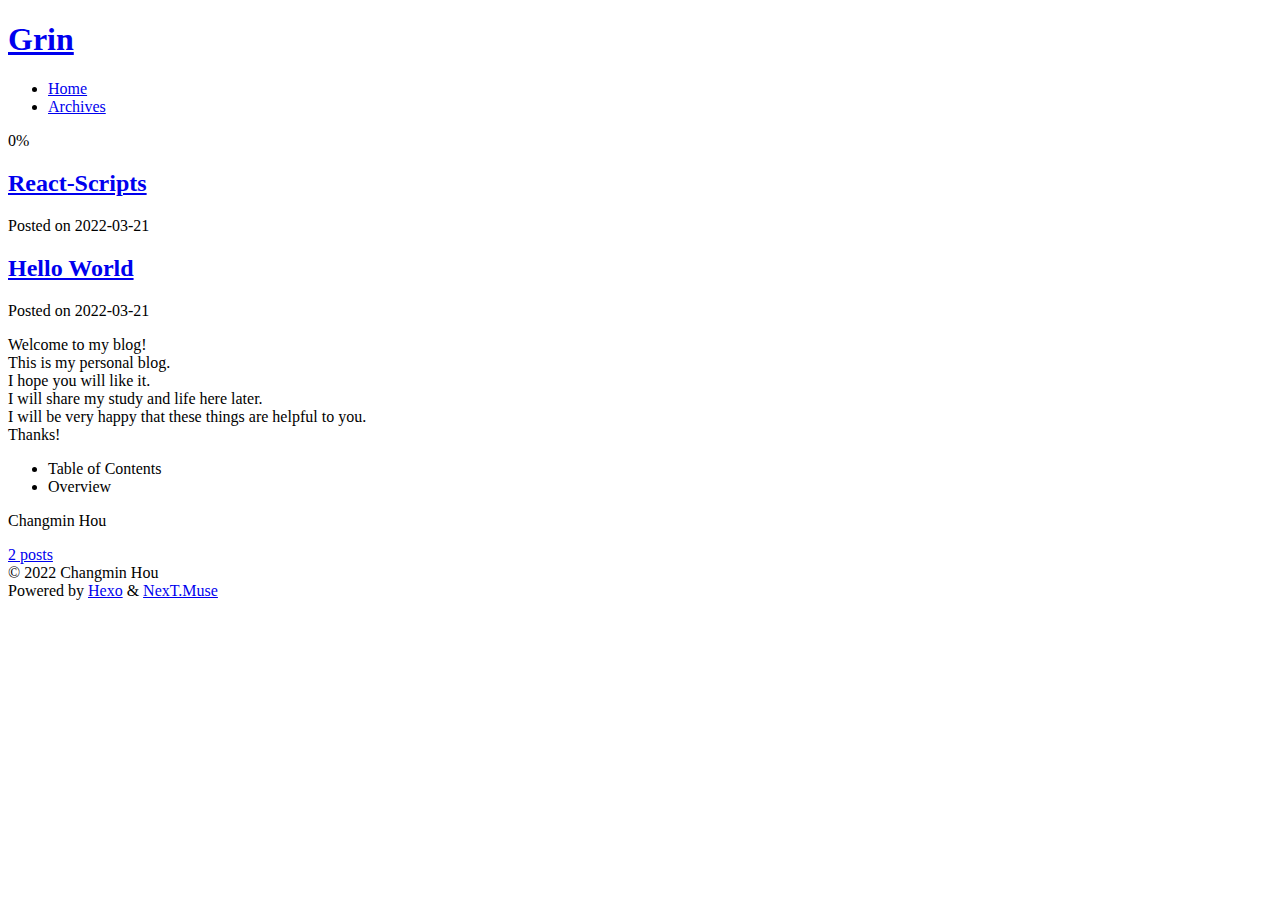
==== index.html @ d775b089 "Site updated: 2022-03-21 20:14:00" ====
<!DOCTYPE html>
<html lang="en">
<head>
  <meta charset="UTF-8">
<meta name="viewport" content="width=device-width, initial-scale=1, maximum-scale=2">
<meta name="theme-color" content="#222">
<meta name="generator" content="Hexo 5.4.1">
  <link rel="apple-touch-icon" sizes="180x180" href="/DrDexter.github.io/images/apple-touch-icon-next.png">
  <link rel="icon" type="image/png" sizes="32x32" href="/DrDexter.github.io/images/favicon-32x32-next.png">
  <link rel="icon" type="image/png" sizes="16x16" href="/DrDexter.github.io/images/favicon-16x16-next.png">
  <link rel="mask-icon" href="/DrDexter.github.io/images/logo.svg" color="#222">

<link rel="stylesheet" href="/DrDexter.github.io/css/main.css">


<link rel="stylesheet" href="/DrDexter.github.io/lib/font-awesome/css/all.min.css">

<script id="hexo-configurations">
    var NexT = window.NexT || {};
    var CONFIG = {"hostname":"houchangmin333.github.io","root":"/DrDexter.github.io/","scheme":"Muse","version":"7.8.0","exturl":false,"sidebar":{"position":"left","display":"post","padding":18,"offset":12,"onmobile":false},"copycode":{"enable":false,"show_result":false,"style":null},"back2top":{"enable":true,"sidebar":false,"scrollpercent":false},"bookmark":{"enable":false,"color":"#222","save":"auto"},"fancybox":false,"mediumzoom":false,"lazyload":false,"pangu":false,"comments":{"style":"tabs","active":null,"storage":true,"lazyload":false,"nav":null},"algolia":{"hits":{"per_page":10},"labels":{"input_placeholder":"Search for Posts","hits_empty":"We didn't find any results for the search: ${query}","hits_stats":"${hits} results found in ${time} ms"}},"localsearch":{"enable":false,"trigger":"auto","top_n_per_article":1,"unescape":false,"preload":false},"motion":{"enable":true,"async":false,"transition":{"post_block":"fadeIn","post_header":"slideDownIn","post_body":"slideDownIn","coll_header":"slideLeftIn","sidebar":"slideUpIn"}}};
  </script>

  <meta property="og:type" content="website">
<meta property="og:title" content="Grin">
<meta property="og:url" content="https://houchangmin333.github.io/index.html">
<meta property="og:site_name" content="Grin">
<meta property="og:locale" content="en_US">
<meta property="article:author" content="Changmin Hou">
<meta name="twitter:card" content="summary">

<link rel="canonical" href="https://houchangmin333.github.io/">


<script id="page-configurations">
  // https://hexo.io/docs/variables.html
  CONFIG.page = {
    sidebar: "",
    isHome : true,
    isPost : false,
    lang   : 'en'
  };
</script>

  <title>Grin</title>
  






  <noscript>
  <style>
  .use-motion .brand,
  .use-motion .menu-item,
  .sidebar-inner,
  .use-motion .post-block,
  .use-motion .pagination,
  .use-motion .comments,
  .use-motion .post-header,
  .use-motion .post-body,
  .use-motion .collection-header { opacity: initial; }

  .use-motion .site-title,
  .use-motion .site-subtitle {
    opacity: initial;
    top: initial;
  }

  .use-motion .logo-line-before i { left: initial; }
  .use-motion .logo-line-after i { right: initial; }
  </style>
</noscript>

</head>

<body itemscope itemtype="http://schema.org/WebPage">
  <div class="container use-motion">
    <div class="headband"></div>

    <header class="header" itemscope itemtype="http://schema.org/WPHeader">
      <div class="header-inner"><div class="site-brand-container">
  <div class="site-nav-toggle">
    <div class="toggle" aria-label="Toggle navigation bar">
      <span class="toggle-line toggle-line-first"></span>
      <span class="toggle-line toggle-line-middle"></span>
      <span class="toggle-line toggle-line-last"></span>
    </div>
  </div>

  <div class="site-meta">

    <a href="/DrDexter.github.io/" class="brand" rel="start">
      <span class="logo-line-before"><i></i></span>
      <h1 class="site-title">Grin</h1>
      <span class="logo-line-after"><i></i></span>
    </a>
  </div>

  <div class="site-nav-right">
    <div class="toggle popup-trigger">
    </div>
  </div>
</div>




<nav class="site-nav">
  <ul id="menu" class="main-menu menu">
        <li class="menu-item menu-item-home">

    <a href="/DrDexter.github.io/" rel="section"><i class="fa fa-home fa-fw"></i>Home</a>

  </li>
        <li class="menu-item menu-item-archives">

    <a href="/DrDexter.github.io/archives/" rel="section"><i class="fa fa-archive fa-fw"></i>Archives</a>

  </li>
  </ul>
</nav>




</div>
    </header>

    
  <div class="back-to-top">
    <i class="fa fa-arrow-up"></i>
    <span>0%</span>
  </div>


    <main class="main">
      <div class="main-inner">
        <div class="content-wrap">
          

          <div class="content index posts-expand">
            
      
  
  
  <article itemscope itemtype="http://schema.org/Article" class="post-block" lang="en">
    <link itemprop="mainEntityOfPage" href="https://houchangmin333.github.io/2022/03/21/React-Scripts/">

    <span hidden itemprop="author" itemscope itemtype="http://schema.org/Person">
      <meta itemprop="image" content="/DrDexter.github.io/images/avatar.gif">
      <meta itemprop="name" content="Changmin Hou">
      <meta itemprop="description" content="">
    </span>

    <span hidden itemprop="publisher" itemscope itemtype="http://schema.org/Organization">
      <meta itemprop="name" content="Grin">
    </span>
      <header class="post-header">
        <h2 class="post-title" itemprop="name headline">
          
            <a href="/DrDexter.github.io/2022/03/21/React-Scripts/" class="post-title-link" itemprop="url">React-Scripts</a>
        </h2>

        <div class="post-meta">
            <span class="post-meta-item">
              <span class="post-meta-item-icon">
                <i class="far fa-calendar"></i>
              </span>
              <span class="post-meta-item-text">Posted on</span>
              

              <time title="Created: 2022-03-21 20:05:17 / Modified: 20:05:33" itemprop="dateCreated datePublished" datetime="2022-03-21T20:05:17+08:00">2022-03-21</time>
            </span>

          

        </div>
      </header>

    
    
    
    <div class="post-body" itemprop="articleBody">

      
          
      
    </div>

    
    
    
      <footer class="post-footer">
        <div class="post-eof"></div>
      </footer>
  </article>
  
  
  

      
  
  
  <article itemscope itemtype="http://schema.org/Article" class="post-block" lang="en">
    <link itemprop="mainEntityOfPage" href="https://houchangmin333.github.io/2022/03/21/hello-world/">

    <span hidden itemprop="author" itemscope itemtype="http://schema.org/Person">
      <meta itemprop="image" content="/DrDexter.github.io/images/avatar.gif">
      <meta itemprop="name" content="Changmin Hou">
      <meta itemprop="description" content="">
    </span>

    <span hidden itemprop="publisher" itemscope itemtype="http://schema.org/Organization">
      <meta itemprop="name" content="Grin">
    </span>
      <header class="post-header">
        <h2 class="post-title" itemprop="name headline">
          
            <a href="/DrDexter.github.io/2022/03/21/hello-world/" class="post-title-link" itemprop="url">Hello World</a>
        </h2>

        <div class="post-meta">
            <span class="post-meta-item">
              <span class="post-meta-item-icon">
                <i class="far fa-calendar"></i>
              </span>
              <span class="post-meta-item-text">Posted on</span>
              

              <time title="Created: 2022-03-21 17:54:34 / Modified: 19:58:26" itemprop="dateCreated datePublished" datetime="2022-03-21T17:54:34+08:00">2022-03-21</time>
            </span>

          

        </div>
      </header>

    
    
    
    <div class="post-body" itemprop="articleBody">

      
          <p>Welcome to my blog!<br>This is my personal blog.<br>I hope you will like it.<br>I will share my study and life here later.<br>I will be very happy that these things are helpful to you.<br>Thanks!</p>

      
    </div>

    
    
    
      <footer class="post-footer">
        <div class="post-eof"></div>
      </footer>
  </article>
  
  
  


  



          </div>
          

<script>
  window.addEventListener('tabs:register', () => {
    let { activeClass } = CONFIG.comments;
    if (CONFIG.comments.storage) {
      activeClass = localStorage.getItem('comments_active') || activeClass;
    }
    if (activeClass) {
      let activeTab = document.querySelector(`a[href="#comment-${activeClass}"]`);
      if (activeTab) {
        activeTab.click();
      }
    }
  });
  if (CONFIG.comments.storage) {
    window.addEventListener('tabs:click', event => {
      if (!event.target.matches('.tabs-comment .tab-content .tab-pane')) return;
      let commentClass = event.target.classList[1];
      localStorage.setItem('comments_active', commentClass);
    });
  }
</script>

        </div>
          
  
  <div class="toggle sidebar-toggle">
    <span class="toggle-line toggle-line-first"></span>
    <span class="toggle-line toggle-line-middle"></span>
    <span class="toggle-line toggle-line-last"></span>
  </div>

  <aside class="sidebar">
    <div class="sidebar-inner">

      <ul class="sidebar-nav motion-element">
        <li class="sidebar-nav-toc">
          Table of Contents
        </li>
        <li class="sidebar-nav-overview">
          Overview
        </li>
      </ul>

      <!--noindex-->
      <div class="post-toc-wrap sidebar-panel">
      </div>
      <!--/noindex-->

      <div class="site-overview-wrap sidebar-panel">
        <div class="site-author motion-element" itemprop="author" itemscope itemtype="http://schema.org/Person">
  <p class="site-author-name" itemprop="name">Changmin Hou</p>
  <div class="site-description" itemprop="description"></div>
</div>
<div class="site-state-wrap motion-element">
  <nav class="site-state">
      <div class="site-state-item site-state-posts">
          <a href="/DrDexter.github.io/archives/">
        
          <span class="site-state-item-count">2</span>
          <span class="site-state-item-name">posts</span>
        </a>
      </div>
  </nav>
</div>



      </div>

    </div>
  </aside>
  <div id="sidebar-dimmer"></div>


      </div>
    </main>

    <footer class="footer">
      <div class="footer-inner">
        

        

<div class="copyright">
  
  &copy; 
  <span itemprop="copyrightYear">2022</span>
  <span class="with-love">
    <i class="fa fa-heart"></i>
  </span>
  <span class="author" itemprop="copyrightHolder">Changmin Hou</span>
</div>
  <div class="powered-by">Powered by <a href="https://hexo.io/" class="theme-link" rel="noopener" target="_blank">Hexo</a> & <a href="https://muse.theme-next.org/" class="theme-link" rel="noopener" target="_blank">NexT.Muse</a>
  </div>

        








      </div>
    </footer>
  </div>

  
  <script src="/DrDexter.github.io/lib/anime.min.js"></script>
  <script src="/DrDexter.github.io/lib/velocity/velocity.min.js"></script>
  <script src="/DrDexter.github.io/lib/velocity/velocity.ui.min.js"></script>

<script src="/DrDexter.github.io/js/utils.js"></script>

<script src="/DrDexter.github.io/js/motion.js"></script>


<script src="/DrDexter.github.io/js/schemes/muse.js"></script>


<script src="/DrDexter.github.io/js/next-boot.js"></script>




  















  

  

</body>
</html>
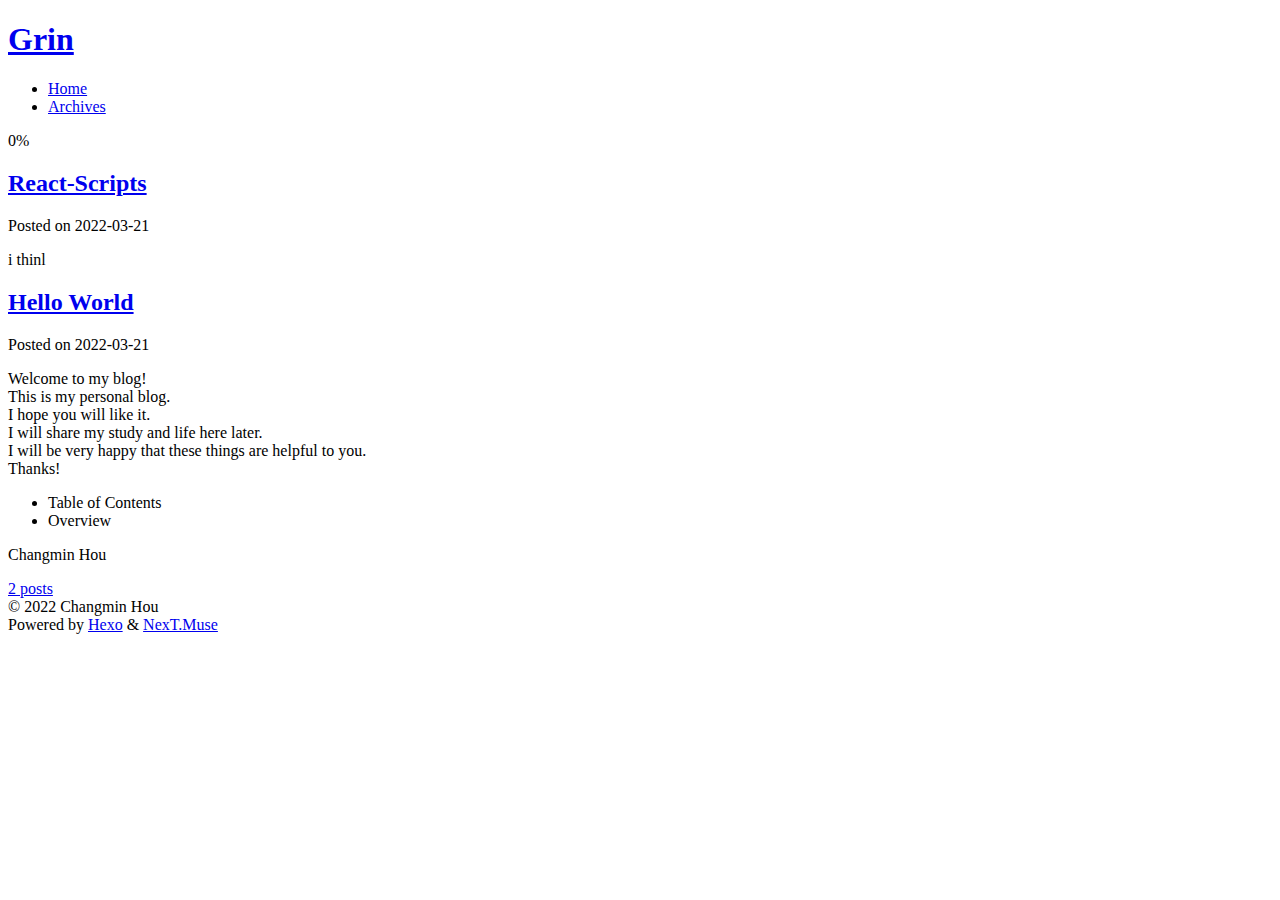
==== commit 5c9074db: "Site updated: 2022-03-21 20:15:05" ====
--- a/index.html
+++ b/index.html
@@ -170,7 +170,7 @@
               <span class="post-meta-item-text">Posted on</span>
               
 
-              <time title="Created: 2022-03-21 20:05:17 / Modified: 20:05:33" itemprop="dateCreated datePublished" datetime="2022-03-21T20:05:17+08:00">2022-03-21</time>
+              <time title="Created: 2022-03-21 20:05:17 / Modified: 20:14:39" itemprop="dateCreated datePublished" datetime="2022-03-21T20:05:17+08:00">2022-03-21</time>
             </span>
 
           
@@ -184,7 +184,8 @@
     <div class="post-body" itemprop="articleBody">
 
       
-          
+          <p>i thinl</p>
+
       
     </div>
 
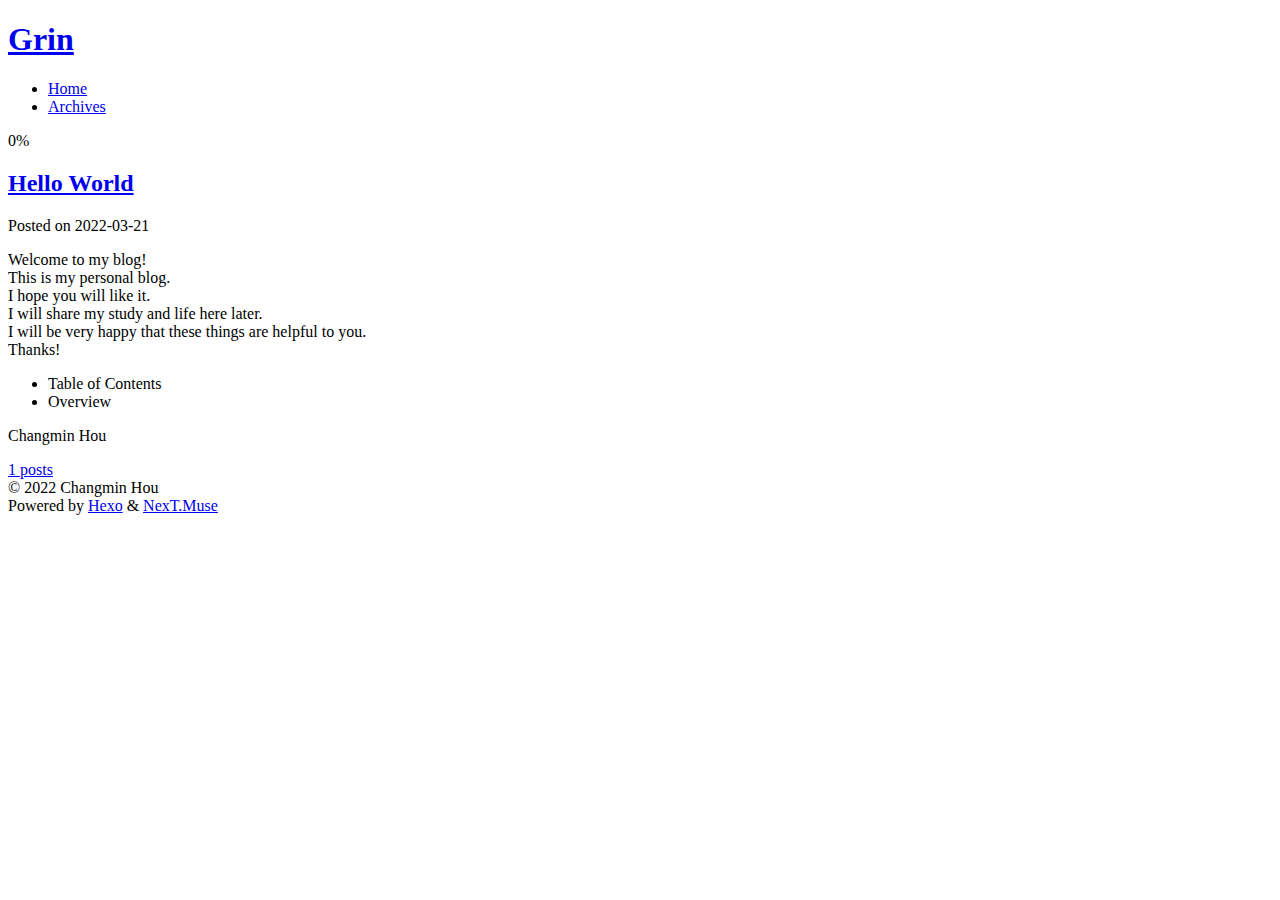
==== commit 8def991a: "Site updated: 2022-03-21 20:17:54" ====
--- a/index.html
+++ b/index.html
@@ -141,65 +141,6 @@
 
           <div class="content index posts-expand">
             
-      
-  
-  
-  <article itemscope itemtype="http://schema.org/Article" class="post-block" lang="en">
-    <link itemprop="mainEntityOfPage" href="https://houchangmin333.github.io/2022/03/21/React-Scripts/">
-
-    <span hidden itemprop="author" itemscope itemtype="http://schema.org/Person">
-      <meta itemprop="image" content="/DrDexter.github.io/images/avatar.gif">
-      <meta itemprop="name" content="Changmin Hou">
-      <meta itemprop="description" content="">
-    </span>
-
-    <span hidden itemprop="publisher" itemscope itemtype="http://schema.org/Organization">
-      <meta itemprop="name" content="Grin">
-    </span>
-      <header class="post-header">
-        <h2 class="post-title" itemprop="name headline">
-          
-            <a href="/DrDexter.github.io/2022/03/21/React-Scripts/" class="post-title-link" itemprop="url">React-Scripts</a>
-        </h2>
-
-        <div class="post-meta">
-            <span class="post-meta-item">
-              <span class="post-meta-item-icon">
-                <i class="far fa-calendar"></i>
-              </span>
-              <span class="post-meta-item-text">Posted on</span>
-              
-
-              <time title="Created: 2022-03-21 20:05:17 / Modified: 20:14:39" itemprop="dateCreated datePublished" datetime="2022-03-21T20:05:17+08:00">2022-03-21</time>
-            </span>
-
-          
-
-        </div>
-      </header>
-
-    
-    
-    
-    <div class="post-body" itemprop="articleBody">
-
-      
-          <p>i thinl</p>
-
-      
-    </div>
-
-    
-    
-    
-      <footer class="post-footer">
-        <div class="post-eof"></div>
-      </footer>
-  </article>
-  
-  
-  
-
       
   
   
@@ -325,7 +266,7 @@
       <div class="site-state-item site-state-posts">
           <a href="/DrDexter.github.io/archives/">
         
-          <span class="site-state-item-count">2</span>
+          <span class="site-state-item-count">1</span>
           <span class="site-state-item-name">posts</span>
         </a>
       </div>
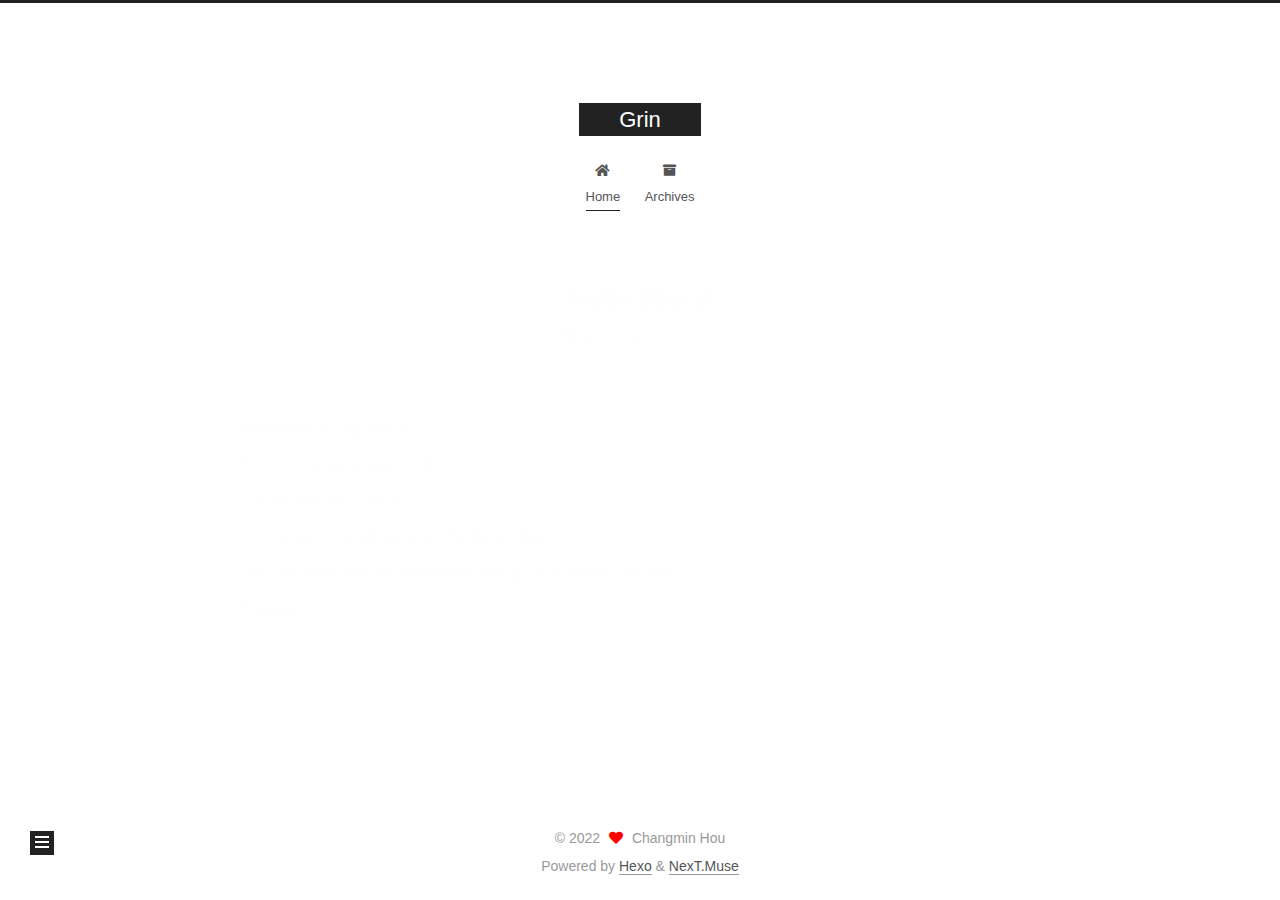
==== commit 920c1d92: "Site updated: 2022-03-21 21:39:31" ====
--- a/index.html
+++ b/index.html
@@ -5,30 +5,30 @@
 <meta name="viewport" content="width=device-width, initial-scale=1, maximum-scale=2">
 <meta name="theme-color" content="#222">
 <meta name="generator" content="Hexo 5.4.1">
-  <link rel="apple-touch-icon" sizes="180x180" href="/DrDexter.github.io/images/apple-touch-icon-next.png">
-  <link rel="icon" type="image/png" sizes="32x32" href="/DrDexter.github.io/images/favicon-32x32-next.png">
-  <link rel="icon" type="image/png" sizes="16x16" href="/DrDexter.github.io/images/favicon-16x16-next.png">
-  <link rel="mask-icon" href="/DrDexter.github.io/images/logo.svg" color="#222">
-
-<link rel="stylesheet" href="/DrDexter.github.io/css/main.css">
-
-
-<link rel="stylesheet" href="/DrDexter.github.io/lib/font-awesome/css/all.min.css">
+  <link rel="apple-touch-icon" sizes="180x180" href="/images/apple-touch-icon-next.png">
+  <link rel="icon" type="image/png" sizes="32x32" href="/images/favicon-32x32-next.png">
+  <link rel="icon" type="image/png" sizes="16x16" href="/images/favicon-16x16-next.png">
+  <link rel="mask-icon" href="/images/logo.svg" color="#222">
+
+<link rel="stylesheet" href="/css/main.css">
+
+
+<link rel="stylesheet" href="/lib/font-awesome/css/all.min.css">
 
 <script id="hexo-configurations">
     var NexT = window.NexT || {};
-    var CONFIG = {"hostname":"houchangmin333.github.io","root":"/DrDexter.github.io/","scheme":"Muse","version":"7.8.0","exturl":false,"sidebar":{"position":"left","display":"post","padding":18,"offset":12,"onmobile":false},"copycode":{"enable":false,"show_result":false,"style":null},"back2top":{"enable":true,"sidebar":false,"scrollpercent":false},"bookmark":{"enable":false,"color":"#222","save":"auto"},"fancybox":false,"mediumzoom":false,"lazyload":false,"pangu":false,"comments":{"style":"tabs","active":null,"storage":true,"lazyload":false,"nav":null},"algolia":{"hits":{"per_page":10},"labels":{"input_placeholder":"Search for Posts","hits_empty":"We didn't find any results for the search: ${query}","hits_stats":"${hits} results found in ${time} ms"}},"localsearch":{"enable":false,"trigger":"auto","top_n_per_article":1,"unescape":false,"preload":false},"motion":{"enable":true,"async":false,"transition":{"post_block":"fadeIn","post_header":"slideDownIn","post_body":"slideDownIn","coll_header":"slideLeftIn","sidebar":"slideUpIn"}}};
+    var CONFIG = {"hostname":"iam7he.top","root":"/","scheme":"Muse","version":"7.8.0","exturl":false,"sidebar":{"position":"left","display":"post","padding":18,"offset":12,"onmobile":false},"copycode":{"enable":false,"show_result":false,"style":null},"back2top":{"enable":true,"sidebar":false,"scrollpercent":false},"bookmark":{"enable":false,"color":"#222","save":"auto"},"fancybox":false,"mediumzoom":false,"lazyload":false,"pangu":false,"comments":{"style":"tabs","active":null,"storage":true,"lazyload":false,"nav":null},"algolia":{"hits":{"per_page":10},"labels":{"input_placeholder":"Search for Posts","hits_empty":"We didn't find any results for the search: ${query}","hits_stats":"${hits} results found in ${time} ms"}},"localsearch":{"enable":false,"trigger":"auto","top_n_per_article":1,"unescape":false,"preload":false},"motion":{"enable":true,"async":false,"transition":{"post_block":"fadeIn","post_header":"slideDownIn","post_body":"slideDownIn","coll_header":"slideLeftIn","sidebar":"slideUpIn"}}};
   </script>
 
   <meta property="og:type" content="website">
 <meta property="og:title" content="Grin">
-<meta property="og:url" content="https://houchangmin333.github.io/index.html">
+<meta property="og:url" content="https://iam7he.top/index.html">
 <meta property="og:site_name" content="Grin">
 <meta property="og:locale" content="en_US">
 <meta property="article:author" content="Changmin Hou">
 <meta name="twitter:card" content="summary">
 
-<link rel="canonical" href="https://houchangmin333.github.io/">
+<link rel="canonical" href="https://iam7he.top/">
 
 
 <script id="page-configurations">
@@ -90,7 +90,7 @@
 
   <div class="site-meta">
 
-    <a href="/DrDexter.github.io/" class="brand" rel="start">
+    <a href="/" class="brand" rel="start">
       <span class="logo-line-before"><i></i></span>
       <h1 class="site-title">Grin</h1>
       <span class="logo-line-after"><i></i></span>
@@ -110,12 +110,12 @@
   <ul id="menu" class="main-menu menu">
         <li class="menu-item menu-item-home">
 
-    <a href="/DrDexter.github.io/" rel="section"><i class="fa fa-home fa-fw"></i>Home</a>
+    <a href="/" rel="section"><i class="fa fa-home fa-fw"></i>Home</a>
 
   </li>
         <li class="menu-item menu-item-archives">
 
-    <a href="/DrDexter.github.io/archives/" rel="section"><i class="fa fa-archive fa-fw"></i>Archives</a>
+    <a href="/archives/" rel="section"><i class="fa fa-archive fa-fw"></i>Archives</a>
 
   </li>
   </ul>
@@ -145,10 +145,10 @@
   
   
   <article itemscope itemtype="http://schema.org/Article" class="post-block" lang="en">
-    <link itemprop="mainEntityOfPage" href="https://houchangmin333.github.io/2022/03/21/hello-world/">
+    <link itemprop="mainEntityOfPage" href="https://iam7he.top/2022/03/21/hello-world/">
 
     <span hidden itemprop="author" itemscope itemtype="http://schema.org/Person">
-      <meta itemprop="image" content="/DrDexter.github.io/images/avatar.gif">
+      <meta itemprop="image" content="/images/avatar.gif">
       <meta itemprop="name" content="Changmin Hou">
       <meta itemprop="description" content="">
     </span>
@@ -159,7 +159,7 @@
       <header class="post-header">
         <h2 class="post-title" itemprop="name headline">
           
-            <a href="/DrDexter.github.io/2022/03/21/hello-world/" class="post-title-link" itemprop="url">Hello World</a>
+            <a href="/2022/03/21/hello-world/" class="post-title-link" itemprop="url">Hello World</a>
         </h2>
 
         <div class="post-meta">
@@ -264,7 +264,7 @@
 <div class="site-state-wrap motion-element">
   <nav class="site-state">
       <div class="site-state-item site-state-posts">
-          <a href="/DrDexter.github.io/archives/">
+          <a href="/archives/">
         
           <span class="site-state-item-count">1</span>
           <span class="site-state-item-name">posts</span>
@@ -317,19 +317,19 @@
   </div>
 
   
-  <script src="/DrDexter.github.io/lib/anime.min.js"></script>
-  <script src="/DrDexter.github.io/lib/velocity/velocity.min.js"></script>
-  <script src="/DrDexter.github.io/lib/velocity/velocity.ui.min.js"></script>
-
-<script src="/DrDexter.github.io/js/utils.js"></script>
-
-<script src="/DrDexter.github.io/js/motion.js"></script>
-
-
-<script src="/DrDexter.github.io/js/schemes/muse.js"></script>
-
-
-<script src="/DrDexter.github.io/js/next-boot.js"></script>
+  <script src="/lib/anime.min.js"></script>
+  <script src="/lib/velocity/velocity.min.js"></script>
+  <script src="/lib/velocity/velocity.ui.min.js"></script>
+
+<script src="/js/utils.js"></script>
+
+<script src="/js/motion.js"></script>
+
+
+<script src="/js/schemes/muse.js"></script>
+
+
+<script src="/js/next-boot.js"></script>
 
 
 
--- a/css/main.css
+++ b/css/main.css
@@ -0,0 +1,2291 @@
+:root {
+  --body-bg-color: #fff;
+  --content-bg-color: #fff;
+  --card-bg-color: #f5f5f5;
+  --text-color: #555;
+  --blockquote-color: #666;
+  --link-color: #555;
+  --link-hover-color: #222;
+  --brand-color: #fff;
+  --brand-hover-color: #fff;
+  --table-row-odd-bg-color: #f9f9f9;
+  --table-row-hover-bg-color: #f5f5f5;
+  --menu-item-bg-color: #f5f5f5;
+  --btn-default-bg: #222;
+  --btn-default-color: #fff;
+  --btn-default-border-color: #222;
+  --btn-default-hover-bg: #fff;
+  --btn-default-hover-color: #222;
+  --btn-default-hover-border-color: #222;
+}
+html {
+  line-height: 1.15; /* 1 */
+  -webkit-text-size-adjust: 100%; /* 2 */
+}
+body {
+  margin: 0;
+}
+main {
+  display: block;
+}
+h1 {
+  font-size: 2em;
+  margin: 0.67em 0;
+}
+hr {
+  box-sizing: content-box; /* 1 */
+  height: 0; /* 1 */
+  overflow: visible; /* 2 */
+}
+pre {
+  font-family: monospace, monospace; /* 1 */
+  font-size: 1em; /* 2 */
+}
+a {
+  background: transparent;
+}
+abbr[title] {
+  border-bottom: none; /* 1 */
+  text-decoration: underline; /* 2 */
+  text-decoration: underline dotted; /* 2 */
+}
+b,
+strong {
+  font-weight: bolder;
+}
+code,
+kbd,
+samp {
+  font-family: monospace, monospace; /* 1 */
+  font-size: 1em; /* 2 */
+}
+small {
+  font-size: 80%;
+}
+sub,
+sup {
+  font-size: 75%;
+  line-height: 0;
+  position: relative;
+  vertical-align: baseline;
+}
+sub {
+  bottom: -0.25em;
+}
+sup {
+  top: -0.5em;
+}
+img {
+  border-style: none;
+}
+button,
+input,
+optgroup,
+select,
+textarea {
+  font-family: inherit; /* 1 */
+  font-size: 100%; /* 1 */
+  line-height: 1.15; /* 1 */
+  margin: 0; /* 2 */
+}
+button,
+input {
+/* 1 */
+  overflow: visible;
+}
+button,
+select {
+/* 1 */
+  text-transform: none;
+}
+button,
+[type='button'],
+[type='reset'],
+[type='submit'] {
+  -webkit-appearance: button;
+}
+button::-moz-focus-inner,
+[type='button']::-moz-focus-inner,
+[type='reset']::-moz-focus-inner,
+[type='submit']::-moz-focus-inner {
+  border-style: none;
+  padding: 0;
+}
+button:-moz-focusring,
+[type='button']:-moz-focusring,
+[type='reset']:-moz-focusring,
+[type='submit']:-moz-focusring {
+  outline: 1px dotted ButtonText;
+}
+fieldset {
+  padding: 0.35em 0.75em 0.625em;
+}
+legend {
+  box-sizing: border-box; /* 1 */
+  color: inherit; /* 2 */
+  display: table; /* 1 */
+  max-width: 100%; /* 1 */
+  padding: 0; /* 3 */
+  white-space: normal; /* 1 */
+}
+progress {
+  vertical-align: baseline;
+}
+textarea {
+  overflow: auto;
+}
+[type='checkbox'],
+[type='radio'] {
+  box-sizing: border-box; /* 1 */
+  padding: 0; /* 2 */
+}
+[type='number']::-webkit-inner-spin-button,
+[type='number']::-webkit-outer-spin-button {
+  height: auto;
+}
+[type='search'] {
+  outline-offset: -2px; /* 2 */
+  -webkit-appearance: textfield; /* 1 */
+}
+[type='search']::-webkit-search-decoration {
+  -webkit-appearance: none;
+}
+::-webkit-file-upload-button {
+  font: inherit; /* 2 */
+  -webkit-appearance: button; /* 1 */
+}
+details {
+  display: block;
+}
+summary {
+  display: list-item;
+}
+template {
+  display: none;
+}
+[hidden] {
+  display: none;
+}
+::selection {
+  background: #262a30;
+  color: #eee;
+}
+html,
+body {
+  height: 100%;
+}
+body {
+  background: var(--body-bg-color);
+  color: var(--text-color);
+  font-family: 'Lato', "PingFang SC", "Microsoft YaHei", sans-serif;
+  font-size: 1em;
+  line-height: 2;
+}
+@media (max-width: 991px) {
+  body {
+    padding-left: 0 !important;
+    padding-right: 0 !important;
+  }
+}
+h1,
+h2,
+h3,
+h4,
+h5,
+h6 {
+  font-family: 'Lato', "PingFang SC", "Microsoft YaHei", sans-serif;
+  font-weight: bold;
+  line-height: 1.5;
+  margin: 20px 0 15px;
+}
+h1 {
+  font-size: 1.5em;
+}
+h2 {
+  font-size: 1.375em;
+}
+h3 {
+  font-size: 1.25em;
+}
+h4 {
+  font-size: 1.125em;
+}
+h5 {
+  font-size: 1em;
+}
+h6 {
+  font-size: 0.875em;
+}
+p {
+  margin: 0 0 20px 0;
+}
+a,
+span.exturl {
+  border-bottom: 1px solid #999;
+  color: var(--link-color);
+  outline: 0;
+  text-decoration: none;
+  overflow-wrap: break-word;
+  word-wrap: break-word;
+  cursor: pointer;
+}
+a:hover,
+span.exturl:hover {
+  border-bottom-color: var(--link-hover-color);
+  color: var(--link-hover-color);
+}
+iframe,
+img,
+video {
+  display: block;
+  margin-left: auto;
+  margin-right: auto;
+  max-width: 100%;
+}
+hr {
+  background-image: repeating-linear-gradient(-45deg, #ddd, #ddd 4px, transparent 4px, transparent 8px);
+  border: 0;
+  height: 3px;
+  margin: 40px 0;
+}
+blockquote {
+  border-left: 4px solid #ddd;
+  color: var(--blockquote-color);
+  margin: 0;
+  padding: 0 15px;
+}
+blockquote cite::before {
+  content: '-';
+  padding: 0 5px;
+}
+dt {
+  font-weight: bold;
+}
+dd {
+  margin: 0;
+  padding: 0;
+}
+kbd {
+  background-color: #f5f5f5;
+  background-image: linear-gradient(#eee, #fff, #eee);
+  border: 1px solid #ccc;
+  border-radius: 0.2em;
+  box-shadow: 0.1em 0.1em 0.2em rgba(0,0,0,0.1);
+  color: #555;
+  font-family: inherit;
+  padding: 0.1em 0.3em;
+  white-space: nowrap;
+}
+.table-container {
+  overflow: auto;
+}
+table {
+  border-collapse: collapse;
+  border-spacing: 0;
+  font-size: 0.875em;
+  margin: 0 0 20px 0;
+  width: 100%;
+}
+tbody tr:nth-of-type(odd) {
+  background: var(--table-row-odd-bg-color);
+}
+tbody tr:hover {
+  background: var(--table-row-hover-bg-color);
+}
+caption,
+th,
+td {
+  font-weight: normal;
+  padding: 8px;
+  vertical-align: middle;
+}
+th,
+td {
+  border: 1px solid #ddd;
+  border-bottom: 3px solid #ddd;
+}
+th {
+  font-weight: 700;
+  padding-bottom: 10px;
+}
+td {
+  border-bottom-width: 1px;
+}
+.btn {
+  background: var(--btn-default-bg);
+  border: 2px solid var(--btn-default-border-color);
+  border-radius: 0;
+  color: var(--btn-default-color);
+  display: inline-block;
+  font-size: 0.875em;
+  line-height: 2;
+  padding: 0 20px;
+  text-decoration: none;
+  transition-property: background-color;
+  transition-delay: 0s;
+  transition-duration: 0.2s;
+  transition-timing-function: ease-in-out;
+}
+.btn:hover {
+  background: var(--btn-default-hover-bg);
+  border-color: var(--btn-default-hover-border-color);
+  color: var(--btn-default-hover-color);
+}
+.btn + .btn {
+  margin: 0 0 8px 8px;
+}
+.btn .fa-fw {
+  text-align: left;
+  width: 1.285714285714286em;
+}
+.toggle {
+  line-height: 0;
+}
+.toggle .toggle-line {
+  background: #fff;
+  display: inline-block;
+  height: 2px;
+  left: 0;
+  position: relative;
+  top: 0;
+  transition: all 0.4s;
+  vertical-align: top;
+  width: 100%;
+}
+.toggle .toggle-line:not(:first-child) {
+  margin-top: 3px;
+}
+.toggle.toggle-arrow .toggle-line-first {
+  left: 50%;
+  top: 2px;
+  transform: rotate(45deg);
+  width: 50%;
+}
+.toggle.toggle-arrow .toggle-line-middle {
+  left: 2px;
+  width: 90%;
+}
+.toggle.toggle-arrow .toggle-line-last {
+  left: 50%;
+  top: -2px;
+  transform: rotate(-45deg);
+  width: 50%;
+}
+.toggle.toggle-close .toggle-line-first {
+  transform: rotate(-45deg);
+  top: 5px;
+}
+.toggle.toggle-close .toggle-line-middle {
+  opacity: 0;
+}
+.toggle.toggle-close .toggle-line-last {
+  transform: rotate(45deg);
+  top: -5px;
+}
+.highlight,
+pre {
+  background: #f7f7f7;
+  color: #4d4d4c;
+  line-height: 1.6;
+  margin: 0 auto 20px;
+}
+pre,
+code {
+  font-family: consolas, Menlo, monospace, "PingFang SC", "Microsoft YaHei";
+}
+code {
+  background: #eee;
+  border-radius: 3px;
+  color: #555;
+  padding: 2px 4px;
+  overflow-wrap: break-word;
+  word-wrap: break-word;
+}
+.highlight *::selection {
+  background: #d6d6d6;
+}
+.highlight pre {
+  border: 0;
+  margin: 0;
+  padding: 10px 0;
+}
+.highlight table {
+  border: 0;
+  margin: 0;
+  width: auto;
+}
+.highlight td {
+  border: 0;
+  padding: 0;
+}
+.highlight figcaption {
+  background: #eff2f3;
+  color: #4d4d4c;
+  display: flex;
+  font-size: 0.875em;
+  justify-content: space-between;
+  line-height: 1.2;
+  padding: 0.5em;
+}
+.highlight figcaption a {
+  color: #4d4d4c;
+}
+.highlight figcaption a:hover {
+  border-bottom-color: #4d4d4c;
+}
+.highlight .gutter {
+  -moz-user-select: none;
+  -ms-user-select: none;
+  -webkit-user-select: none;
+  user-select: none;
+}
+.highlight .gutter pre {
+  background: #eff2f3;
+  color: #869194;
+  padding-left: 10px;
+  padding-right: 10px;
+  text-align: right;
+}
+.highlight .code pre {
+  background: #f7f7f7;
+  padding-left: 10px;
+  width: 100%;
+}
+.gist table {
+  width: auto;
+}
+.gist table td {
+  border: 0;
+}
+pre {
+  overflow: auto;
+  padding: 10px;
+}
+pre code {
+  background: none;
+  color: #4d4d4c;
+  font-size: 0.875em;
+  padding: 0;
+  text-shadow: none;
+}
+pre .deletion {
+  background: #fdd;
+}
+pre .addition {
+  background: #dfd;
+}
+pre .meta {
+  color: #eab700;
+  -moz-user-select: none;
+  -ms-user-select: none;
+  -webkit-user-select: none;
+  user-select: none;
+}
+pre .comment {
+  color: #8e908c;
+}
+pre .variable,
+pre .attribute,
+pre .tag,
+pre .name,
+pre .regexp,
+pre .ruby .constant,
+pre .xml .tag .title,
+pre .xml .pi,
+pre .xml .doctype,
+pre .html .doctype,
+pre .css .id,
+pre .css .class,
+pre .css .pseudo {
+  color: #c82829;
+}
+pre .number,
+pre .preprocessor,
+pre .built_in,
+pre .builtin-name,
+pre .literal,
+pre .params,
+pre .constant,
+pre .command {
+  color: #f5871f;
+}
+pre .ruby .class .title,
+pre .css .rules .attribute,
+pre .string,
+pre .symbol,
+pre .value,
+pre .inheritance,
+pre .header,
+pre .ruby .symbol,
+pre .xml .cdata,
+pre .special,
+pre .formula {
+  color: #718c00;
+}
+pre .title,
+pre .css .hexcolor {
+  color: #3e999f;
+}
+pre .function,
+pre .python .decorator,
+pre .python .title,
+pre .ruby .function .title,
+pre .ruby .title .keyword,
+pre .perl .sub,
+pre .javascript .title,
+pre .coffeescript .title {
+  color: #4271ae;
+}
+pre .keyword,
+pre .javascript .function {
+  color: #8959a8;
+}
+.blockquote-center {
+  border-left: none;
+  margin: 40px 0;
+  padding: 0;
+  position: relative;
+  text-align: center;
+}
+.blockquote-center .fa {
+  display: block;
+  opacity: 0.6;
+  position: absolute;
+  width: 100%;
+}
+.blockquote-center .fa-quote-left {
+  border-top: 1px solid #ccc;
+  text-align: left;
+  top: -20px;
+}
+.blockquote-center .fa-quote-right {
+  border-bottom: 1px solid #ccc;
+  text-align: right;
+  bottom: -20px;
+}
+.blockquote-center p,
+.blockquote-center div {
+  text-align: center;
+}
+.post-body .group-picture img {
+  margin: 0 auto;
+  padding: 0 3px;
+}
+.group-picture-row {
+  margin-bottom: 6px;
+  overflow: hidden;
+}
+.group-picture-column {
+  float: left;
+  margin-bottom: 10px;
+}
+.post-body .label {
+  color: #555;
+  display: inline;
+  padding: 0 2px;
+}
+.post-body .label.default {
+  background: #f0f0f0;
+}
+.post-body .label.primary {
+  background: #efe6f7;
+}
+.post-body .label.info {
+  background: #e5f2f8;
+}
+.post-body .label.success {
+  background: #e7f4e9;
+}
+.post-body .label.warning {
+  background: #fcf6e1;
+}
+.post-body .label.danger {
+  background: #fae8eb;
+}
+.post-body .tabs {
+  margin-bottom: 20px;
+}
+.post-body .tabs,
+.tabs-comment {
+  display: block;
+  padding-top: 10px;
+  position: relative;
+}
+.post-body .tabs ul.nav-tabs,
+.tabs-comment ul.nav-tabs {
+  display: flex;
+  flex-wrap: wrap;
+  margin: 0;
+  margin-bottom: -1px;
+  padding: 0;
+}
+@media (max-width: 413px) {
+  .post-body .tabs ul.nav-tabs,
+  .tabs-comment ul.nav-tabs {
+    display: block;
+    margin-bottom: 5px;
+  }
+}
+.post-body .tabs ul.nav-tabs li.tab,
+.tabs-comment ul.nav-tabs li.tab {
+  border-bottom: 1px solid #ddd;
+  border-left: 1px solid transparent;
+  border-right: 1px solid transparent;
+  border-top: 3px solid transparent;
+  flex-grow: 1;
+  list-style-type: none;
+  border-radius: 0 0 0 0;
+}
+@media (max-width: 413px) {
+  .post-body .tabs ul.nav-tabs li.tab,
+  .tabs-comment ul.nav-tabs li.tab {
+    border-bottom: 1px solid transparent;
+    border-left: 3px solid transparent;
+    border-right: 1px solid transparent;
+    border-top: 1px solid transparent;
+  }
+}
+@media (max-width: 413px) {
+  .post-body .tabs ul.nav-tabs li.tab,
+  .tabs-comment ul.nav-tabs li.tab {
+    border-radius: 0;
+  }
+}
+.post-body .tabs ul.nav-tabs li.tab a,
+.tabs-comment ul.nav-tabs li.tab a {
+  border-bottom: initial;
+  display: block;
+  line-height: 1.8;
+  outline: 0;
+  padding: 0.25em 0.75em;
+  text-align: center;
+  transition-delay: 0s;
+  transition-duration: 0.2s;
+  transition-timing-function: ease-out;
+}
+.post-body .tabs ul.nav-tabs li.tab a i,
+.tabs-comment ul.nav-tabs li.tab a i {
+  width: 1.285714285714286em;
+}
+.post-body .tabs ul.nav-tabs li.tab.active,
+.tabs-comment ul.nav-tabs li.tab.active {
+  border-bottom: 1px solid transparent;
+  border-left: 1px solid #ddd;
+  border-right: 1px solid #ddd;
+  border-top: 3px solid #fc6423;
+}
+@media (max-width: 413px) {
+  .post-body .tabs ul.nav-tabs li.tab.active,
+  .tabs-comment ul.nav-tabs li.tab.active {
+    border-bottom: 1px solid #ddd;
+    border-left: 3px solid #fc6423;
+    border-right: 1px solid #ddd;
+    border-top: 1px solid #ddd;
+  }
+}
+.post-body .tabs ul.nav-tabs li.tab.active a,
+.tabs-comment ul.nav-tabs li.tab.active a {
+  color: var(--link-color);
+  cursor: default;
+}
+.post-body .tabs .tab-content .tab-pane,
+.tabs-comment .tab-content .tab-pane {
+  border: 1px solid #ddd;
+  border-top: 0;
+  padding: 20px 20px 0 20px;
+  border-radius: 0;
+}
+.post-body .tabs .tab-content .tab-pane:not(.active),
+.tabs-comment .tab-content .tab-pane:not(.active) {
+  display: none;
+}
+.post-body .tabs .tab-content .tab-pane.active,
+.tabs-comment .tab-content .tab-pane.active {
+  display: block;
+}
+.post-body .tabs .tab-content .tab-pane.active:nth-of-type(1),
+.tabs-comment .tab-content .tab-pane.active:nth-of-type(1) {
+  border-radius: 0 0 0 0;
+}
+@media (max-width: 413px) {
+  .post-body .tabs .tab-content .tab-pane.active:nth-of-type(1),
+  .tabs-comment .tab-content .tab-pane.active:nth-of-type(1) {
+    border-radius: 0;
+  }
+}
+.post-body .note {
+  border-radius: 3px;
+  margin-bottom: 20px;
+  padding: 1em;
+  position: relative;
+  border: 1px solid #eee;
+  border-left-width: 5px;
+}
+.post-body .note h2,
+.post-body .note h3,
+.post-body .note h4,
+.post-body .note h5,
+.post-body .note h6 {
+  margin-top: 0;
+  border-bottom: initial;
+  margin-bottom: 0;
+  padding-top: 0;
+}
+.post-body .note p:first-child,
+.post-body .note ul:first-child,
+.post-body .note ol:first-child,
+.post-body .note table:first-child,
+.post-body .note pre:first-child,
+.post-body .note blockquote:first-child,
+.post-body .note img:first-child {
+  margin-top: 0;
+}
+.post-body .note p:last-child,
+.post-body .note ul:last-child,
+.post-body .note ol:last-child,
+.post-body .note table:last-child,
+.post-body .note pre:last-child,
+.post-body .note blockquote:last-child,
+.post-body .note img:last-child {
+  margin-bottom: 0;
+}
+.post-body .note.default {
+  border-left-color: #777;
+}
+.post-body .note.default h2,
+.post-body .note.default h3,
+.post-body .note.default h4,
+.post-body .note.default h5,
+.post-body .note.default h6 {
+  color: #777;
+}
+.post-body .note.primary {
+  border-left-color: #6f42c1;
+}
+.post-body .note.primary h2,
+.post-body .note.primary h3,
+.post-body .note.primary h4,
+.post-body .note.primary h5,
+.post-body .note.primary h6 {
+  color: #6f42c1;
+}
+.post-body .note.info {
+  border-left-color: #428bca;
+}
+.post-body .note.info h2,
+.post-body .note.info h3,
+.post-body .note.info h4,
+.post-body .note.info h5,
+.post-body .note.info h6 {
+  color: #428bca;
+}
+.post-body .note.success {
+  border-left-color: #5cb85c;
+}
+.post-body .note.success h2,
+.post-body .note.success h3,
+.post-body .note.success h4,
+.post-body .note.success h5,
+.post-body .note.success h6 {
+  color: #5cb85c;
+}
+.post-body .note.warning {
+  border-left-color: #f0ad4e;
+}
+.post-body .note.warning h2,
+.post-body .note.warning h3,
+.post-body .note.warning h4,
+.post-body .note.warning h5,
+.post-body .note.warning h6 {
+  color: #f0ad4e;
+}
+.post-body .note.danger {
+  border-left-color: #d9534f;
+}
+.post-body .note.danger h2,
+.post-body .note.danger h3,
+.post-body .note.danger h4,
+.post-body .note.danger h5,
+.post-body .note.danger h6 {
+  color: #d9534f;
+}
+.pagination .prev,
+.pagination .next,
+.pagination .page-number,
+.pagination .space {
+  display: inline-block;
+  margin: 0 10px;
+  padding: 0 11px;
+  position: relative;
+  top: -1px;
+}
+@media (max-width: 767px) {
+  .pagination .prev,
+  .pagination .next,
+  .pagination .page-number,
+  .pagination .space {
+    margin: 0 5px;
+  }
+}
+.pagination {
+  border-top: 1px solid #eee;
+  margin: 120px 0 0;
+  text-align: center;
+}
+.pagination .prev,
+.pagination .next,
+.pagination .page-number {
+  border-bottom: 0;
+  border-top: 1px solid #eee;
+  transition-property: border-color;
+  transition-delay: 0s;
+  transition-duration: 0.2s;
+  transition-timing-function: ease-in-out;
+}
+.pagination .prev:hover,
+.pagination .next:hover,
+.pagination .page-number:hover {
+  border-top-color: #222;
+}
+.pagination .space {
+  margin: 0;
+  padding: 0;
+}
+.pagination .prev {
+  margin-left: 0;
+}
+.pagination .next {
+  margin-right: 0;
+}
+.pagination .page-number.current {
+  background: #ccc;
+  border-top-color: #ccc;
+  color: #fff;
+}
+@media (max-width: 767px) {
+  .pagination {
+    border-top: none;
+  }
+  .pagination .prev,
+  .pagination .next,
+  .pagination .page-number {
+    border-bottom: 1px solid #eee;
+    border-top: 0;
+    margin-bottom: 10px;
+    padding: 0 10px;
+  }
+  .pagination .prev:hover,
+  .pagination .next:hover,
+  .pagination .page-number:hover {
+    border-bottom-color: #222;
+  }
+}
+.comments {
+  margin-top: 60px;
+  overflow: hidden;
+}
+.comment-button-group {
+  display: flex;
+  flex-wrap: wrap-reverse;
+  justify-content: center;
+  margin: 1em 0;
+}
+.comment-button-group .comment-button {
+  margin: 0.1em 0.2em;
+}
+.comment-button-group .comment-button.active {
+  background: var(--btn-default-hover-bg);
+  border-color: var(--btn-default-hover-border-color);
+  color: var(--btn-default-hover-color);
+}
+.comment-position {
+  display: none;
+}
+.comment-position.active {
+  display: block;
+}
+.tabs-comment {
+  background: var(--content-bg-color);
+  margin-top: 4em;
+  padding-top: 0;
+}
+.tabs-comment .comments {
+  border: 0;
+  box-shadow: none;
+  margin-top: 0;
+  padding-top: 0;
+}
+.container {
+  min-height: 100%;
+  position: relative;
+}
+.main-inner {
+  margin: 0 auto;
+  width: 700px;
+}
+@media (min-width: 1200px) {
+  .main-inner {
+    width: 800px;
+  }
+}
+@media (min-width: 1600px) {
+  .main-inner {
+    width: 900px;
+  }
+}
+@media (max-width: 767px) {
+  .content-wrap {
+    padding: 0 20px;
+  }
+}
+.header {
+  background: transparent;
+}
+.header-inner {
+  margin: 0 auto;
+  width: 700px;
+}
+@media (min-width: 1200px) {
+  .header-inner {
+    width: 800px;
+  }
+}
+@media (min-width: 1600px) {
+  .header-inner {
+    width: 900px;
+  }
+}
+.site-brand-container {
+  display: flex;
+  flex-shrink: 0;
+  padding: 0 10px;
+}
+.headband {
+  background: #222;
+  height: 3px;
+}
+.site-meta {
+  flex-grow: 1;
+  text-align: center;
+}
+@media (max-width: 767px) {
+  .site-meta {
+    text-align: center;
+  }
+}
+.brand {
+  border-bottom: none;
+  color: var(--brand-color);
+  display: inline-block;
+  line-height: 1.375em;
+  padding: 0 40px;
+  position: relative;
+}
+.brand:hover {
+  color: var(--brand-hover-color);
+}
+.site-title {
+  font-family: 'Lato', "PingFang SC", "Microsoft YaHei", sans-serif;
+  font-size: 1.375em;
+  font-weight: normal;
+  margin: 0;
+}
+.site-subtitle {
+  color: #999;
+  font-size: 0.8125em;
+  margin: 10px 0;
+}
+.use-motion .brand {
+  opacity: 0;
+}
+.use-motion .site-title,
+.use-motion .site-subtitle,
+.use-motion .custom-logo-image {
+  opacity: 0;
+  position: relative;
+  top: -10px;
+}
+.site-nav-toggle,
+.site-nav-right {
+  display: none;
+}
+@media (max-width: 767px) {
+  .site-nav-toggle,
+  .site-nav-right {
+    display: flex;
+    flex-direction: column;
+    justify-content: center;
+  }
+}
+.site-nav-toggle .toggle,
+.site-nav-right .toggle {
+  color: var(--text-color);
+  padding: 10px;
+  width: 22px;
+}
+.site-nav-toggle .toggle .toggle-line,
+.site-nav-right .toggle .toggle-line {
+  background: var(--text-color);
+  border-radius: 1px;
+}
+.site-nav {
+  display: block;
+}
+@media (max-width: 767px) {
+  .site-nav {
+    clear: both;
+    display: none;
+  }
+}
+.site-nav.site-nav-on {
+  display: block;
+}
+.menu {
+  margin-top: 20px;
+  padding-left: 0;
+  text-align: center;
+}
+.menu-item {
+  display: inline-block;
+  list-style: none;
+  margin: 0 10px;
+}
+@media (max-width: 767px) {
+  .menu-item {
+    display: block;
+    margin-top: 10px;
+  }
+  .menu-item.menu-item-search {
+    display: none;
+  }
+}
+.menu-item a,
+.menu-item span.exturl {
+  border-bottom: 0;
+  display: block;
+  font-size: 0.8125em;
+  transition-property: border-color;
+  transition-delay: 0s;
+  transition-duration: 0.2s;
+  transition-timing-function: ease-in-out;
+}
+@media (hover: none) {
+  .menu-item a:hover,
+  .menu-item span.exturl:hover {
+    border-bottom-color: transparent !important;
+  }
+}
+.menu-item .fa,
+.menu-item .fab,
+.menu-item .far,
+.menu-item .fas {
+  margin-right: 8px;
+}
+.menu-item .badge {
+  display: inline-block;
+  font-weight: bold;
+  line-height: 1;
+  margin-left: 0.35em;
+  margin-top: 0.35em;
+  text-align: center;
+  white-space: nowrap;
+}
+@media (max-width: 767px) {
+  .menu-item .badge {
+    float: right;
+    margin-left: 0;
+  }
+}
+.menu-item-active a,
+.menu .menu-item a:hover,
+.menu .menu-item span.exturl:hover {
+  background: var(--menu-item-bg-color);
+}
+.use-motion .menu-item {
+  opacity: 0;
+}
+.sidebar {
+  background: #222;
+  bottom: 0;
+  box-shadow: inset 0 2px 6px #000;
+  position: fixed;
+  top: 0;
+}
+@media (max-width: 991px) {
+  .sidebar {
+    display: none;
+  }
+}
+.sidebar-inner {
+  color: #999;
+  padding: 18px 10px;
+  text-align: center;
+}
+.cc-license {
+  margin-top: 10px;
+  text-align: center;
+}
+.cc-license .cc-opacity {
+  border-bottom: none;
+  opacity: 0.7;
+}
+.cc-license .cc-opacity:hover {
+  opacity: 0.9;
+}
+.cc-license img {
+  display: inline-block;
+}
+.site-author-image {
+  border: 2px solid #333;
+  display: block;
+  margin: 0 auto;
+  max-width: 96px;
+  padding: 2px;
+}
+.site-author-name {
+  color: #f5f5f5;
+  font-weight: normal;
+  margin: 5px 0 0;
+  text-align: center;
+}
+.site-description {
+  color: #999;
+  font-size: 1em;
+  margin-top: 5px;
+  text-align: center;
+}
+.links-of-author {
+  margin-top: 15px;
+}
+.links-of-author a,
+.links-of-author span.exturl {
+  border-bottom-color: #555;
+  display: inline-block;
+  font-size: 0.8125em;
+  margin-bottom: 10px;
+  margin-right: 10px;
+  vertical-align: middle;
+}
+.links-of-author a::before,
+.links-of-author span.exturl::before {
+  background: #fe1;
+  border-radius: 50%;
+  content: ' ';
+  display: inline-block;
+  height: 4px;
+  margin-right: 3px;
+  vertical-align: middle;
+  width: 4px;
+}
+.sidebar-button {
+  margin-top: 15px;
+}
+.sidebar-button a {
+  border: 1px solid #fc6423;
+  border-radius: 4px;
+  color: #fc6423;
+  display: inline-block;
+  padding: 0 15px;
+}
+.sidebar-button a .fa,
+.sidebar-button a .fab,
+.sidebar-button a .far,
+.sidebar-button a .fas {
+  margin-right: 5px;
+}
+.sidebar-button a:hover {
+  background: #fc6423;
+  border: 1px solid #fc6423;
+  color: #fff;
+}
+.sidebar-button a:hover .fa,
+.sidebar-button a:hover .fab,
+.sidebar-button a:hover .far,
+.sidebar-button a:hover .fas {
+  color: #fff;
+}
+.links-of-blogroll {
+  font-size: 0.8125em;
+  margin-top: 10px;
+}
+.links-of-blogroll-title {
+  font-size: 0.875em;
+  font-weight: 600;
+  margin-top: 0;
+}
+.links-of-blogroll-list {
+  list-style: none;
+  margin: 0;
+  padding: 0;
+}
+#sidebar-dimmer {
+  display: none;
+}
+@media (max-width: 767px) {
+  #sidebar-dimmer {
+    background: #000;
+    display: block;
+    height: 100%;
+    left: 100%;
+    opacity: 0;
+    position: fixed;
+    top: 0;
+    width: 100%;
+    z-index: 1100;
+  }
+  .sidebar-active + #sidebar-dimmer {
+    opacity: 0.7;
+    transform: translateX(-100%);
+    transition: opacity 0.5s;
+  }
+}
+.sidebar-nav {
+  margin: 0;
+  padding-bottom: 20px;
+  padding-left: 0;
+}
+.sidebar-nav li {
+  border-bottom: 1px solid transparent;
+  color: #666;
+  cursor: pointer;
+  display: inline-block;
+  font-size: 0.875em;
+}
+.sidebar-nav li.sidebar-nav-overview {
+  margin-left: 10px;
+}
+.sidebar-nav li:hover {
+  color: #f5f5f5;
+}
+.sidebar-nav .sidebar-nav-active {
+  border-bottom-color: #87daff;
+  color: #87daff;
+}
+.sidebar-nav .sidebar-nav-active:hover {
+  color: #87daff;
+}
+.sidebar-panel {
+  display: none;
+  overflow-x: hidden;
+  overflow-y: auto;
+}
+.sidebar-panel-active {
+  display: block;
+}
+.sidebar-toggle {
+  background: #222;
+  bottom: 45px;
+  cursor: pointer;
+  height: 14px;
+  left: 30px;
+  padding: 5px;
+  position: fixed;
+  width: 14px;
+  z-index: 1300;
+}
+@media (max-width: 991px) {
+  .sidebar-toggle {
+    left: 20px;
+    opacity: 0.8;
+    display: none;
+  }
+}
+.sidebar-toggle:hover .toggle-line {
+  background: #87daff;
+}
+.post-toc {
+  font-size: 0.875em;
+}
+.post-toc ol {
+  list-style: none;
+  margin: 0;
+  padding: 0 2px 5px 10px;
+  text-align: left;
+}
+.post-toc ol > ol {
+  padding-left: 0;
+}
+.post-toc ol a {
+  transition-property: all;
+  transition-delay: 0s;
+  transition-duration: 0.2s;
+  transition-timing-function: ease-in-out;
+}
+.post-toc .nav-item {
+  line-height: 1.8;
+  overflow: hidden;
+  text-overflow: ellipsis;
+  white-space: nowrap;
+}
+.post-toc .nav .nav-child {
+  display: none;
+}
+.post-toc .nav .active > .nav-child {
+  display: block;
+}
+.post-toc .nav .active-current > .nav-child {
+  display: block;
+}
+.post-toc .nav .active-current > .nav-child > .nav-item {
+  display: block;
+}
+.post-toc .nav .active > a {
+  border-bottom-color: #87daff;
+  color: #87daff;
+}
+.post-toc .nav .active-current > a {
+  color: #87daff;
+}
+.post-toc .nav .active-current > a:hover {
+  color: #87daff;
+}
+.site-state {
+  display: flex;
+  justify-content: center;
+  line-height: 1.4;
+  margin-top: 10px;
+  overflow: hidden;
+  text-align: center;
+  white-space: nowrap;
+}
+.site-state-item {
+  padding: 0 15px;
+}
+.site-state-item:not(:first-child) {
+  border-left: 1px solid #333;
+}
+.site-state-item a {
+  border-bottom: none;
+}
+.site-state-item-count {
+  display: block;
+  font-size: 1.25em;
+  font-weight: 600;
+  text-align: center;
+}
+.site-state-item-name {
+  color: inherit;
+  font-size: 0.875em;
+}
+.footer {
+  color: #999;
+  font-size: 0.875em;
+  padding: 20px 0;
+}
+.footer.footer-fixed {
+  bottom: 0;
+  left: 0;
+  position: absolute;
+  right: 0;
+}
+.footer-inner {
+  box-sizing: border-box;
+  margin: 0 auto;
+  text-align: center;
+  width: 700px;
+}
+@media (min-width: 1200px) {
+  .footer-inner {
+    width: 800px;
+  }
+}
+@media (min-width: 1600px) {
+  .footer-inner {
+    width: 900px;
+  }
+}
+.languages {
+  display: inline-block;
+  font-size: 1.125em;
+  position: relative;
+}
+.languages .lang-select-label span {
+  margin: 0 0.5em;
+}
+.languages .lang-select {
+  height: 100%;
+  left: 0;
+  opacity: 0;
+  position: absolute;
+  top: 0;
+  width: 100%;
+}
+.with-love {
+  color: #ff0000;
+  display: inline-block;
+  margin: 0 5px;
+}
+.powered-by,
+.theme-info {
+  display: inline-block;
+}
+@-moz-keyframes iconAnimate {
+  0%, 100% {
+    transform: scale(1);
+  }
+  10%, 30% {
+    transform: scale(0.9);
+  }
+  20%, 40%, 60%, 80% {
+    transform: scale(1.1);
+  }
+  50%, 70% {
+    transform: scale(1.1);
+  }
+}
+@-webkit-keyframes iconAnimate {
+  0%, 100% {
+    transform: scale(1);
+  }
+  10%, 30% {
+    transform: scale(0.9);
+  }
+  20%, 40%, 60%, 80% {
+    transform: scale(1.1);
+  }
+  50%, 70% {
+    transform: scale(1.1);
+  }
+}
+@-o-keyframes iconAnimate {
+  0%, 100% {
+    transform: scale(1);
+  }
+  10%, 30% {
+    transform: scale(0.9);
+  }
+  20%, 40%, 60%, 80% {
+    transform: scale(1.1);
+  }
+  50%, 70% {
+    transform: scale(1.1);
+  }
+}
+@keyframes iconAnimate {
+  0%, 100% {
+    transform: scale(1);
+  }
+  10%, 30% {
+    transform: scale(0.9);
+  }
+  20%, 40%, 60%, 80% {
+    transform: scale(1.1);
+  }
+  50%, 70% {
+    transform: scale(1.1);
+  }
+}
+.back-to-top {
+  font-size: 12px;
+  text-align: center;
+  transition-delay: 0s;
+  transition-duration: 0.2s;
+  transition-timing-function: ease-in-out;
+}
+.back-to-top {
+  background: #222;
+  bottom: -100px;
+  box-sizing: border-box;
+  color: #fff;
+  cursor: pointer;
+  left: 30px;
+  opacity: 1;
+  padding: 0 6px;
+  position: fixed;
+  transition-property: bottom;
+  z-index: 1300;
+  width: 24px;
+}
+.back-to-top span {
+  display: none;
+}
+.back-to-top:hover {
+  color: #87daff;
+}
+.back-to-top.back-to-top-on {
+  bottom: 19px;
+}
+@media (max-width: 991px) {
+  .back-to-top {
+    left: 20px;
+    opacity: 0.8;
+  }
+}
+.post-body {
+  font-family: 'Lato', "PingFang SC", "Microsoft YaHei", sans-serif;
+  overflow-wrap: break-word;
+  word-wrap: break-word;
+}
+@media (min-width: 1200px) {
+  .post-body {
+    font-size: 1.125em;
+  }
+}
+.post-body .exturl .fa {
+  font-size: 0.875em;
+  margin-left: 4px;
+}
+.post-body .image-caption,
+.post-body .figure .caption {
+  color: #999;
+  font-size: 0.875em;
+  font-weight: bold;
+  line-height: 1;
+  margin: -20px auto 15px;
+  text-align: center;
+}
+.post-sticky-flag {
+  display: inline-block;
+  transform: rotate(30deg);
+}
+.post-button {
+  margin-top: 40px;
+  text-align: center;
+}
+.use-motion .post-block,
+.use-motion .pagination,
+.use-motion .comments {
+  opacity: 0;
+}
+.use-motion .post-header {
+  opacity: 0;
+}
+.use-motion .post-body {
+  opacity: 0;
+}
+.use-motion .collection-header {
+  opacity: 0;
+}
+.posts-collapse {
+  margin-left: 35px;
+  position: relative;
+}
+@media (max-width: 767px) {
+  .posts-collapse {
+    margin-left: 0px;
+    margin-right: 0px;
+  }
+}
+.posts-collapse .collection-title {
+  font-size: 1.125em;
+  position: relative;
+}
+.posts-collapse .collection-title::before {
+  background: #999;
+  border: 1px solid #fff;
+  border-radius: 50%;
+  content: ' ';
+  height: 10px;
+  left: 0;
+  margin-left: -6px;
+  margin-top: -4px;
+  position: absolute;
+  top: 50%;
+  width: 10px;
+}
+.posts-collapse .collection-year {
+  font-size: 1.5em;
+  font-weight: bold;
+  margin: 60px 0;
+  position: relative;
+}
+.posts-collapse .collection-year::before {
+  background: #bbb;
+  border-radius: 50%;
+  content: ' ';
+  height: 8px;
+  left: 0;
+  margin-left: -4px;
+  margin-top: -4px;
+  position: absolute;
+  top: 50%;
+  width: 8px;
+}
+.posts-collapse .collection-header {
+  display: block;
+  margin: 0 0 0 20px;
+}
+.posts-collapse .collection-header small {
+  color: #bbb;
+  margin-left: 5px;
+}
+.posts-collapse .post-header {
+  border-bottom: 1px dashed #ccc;
+  margin: 30px 0;
+  padding-left: 15px;
+  position: relative;
+  transition-property: border;
+  transition-delay: 0s;
+  transition-duration: 0.2s;
+  transition-timing-function: ease-in-out;
+}
+.posts-collapse .post-header::before {
+  background: #bbb;
+  border: 1px solid #fff;
+  border-radius: 50%;
+  content: ' ';
+  height: 6px;
+  left: 0;
+  margin-left: -4px;
+  position: absolute;
+  top: 0.75em;
+  transition-property: background;
+  width: 6px;
+  transition-delay: 0s;
+  transition-duration: 0.2s;
+  transition-timing-function: ease-in-out;
+}
+.posts-collapse .post-header:hover {
+  border-bottom-color: #666;
+}
+.posts-collapse .post-header:hover::before {
+  background: #222;
+}
+.posts-collapse .post-meta {
+  display: inline;
+  font-size: 0.75em;
+  margin-right: 10px;
+}
+.posts-collapse .post-title {
+  display: inline;
+}
+.posts-collapse .post-title a,
+.posts-collapse .post-title span.exturl {
+  border-bottom: none;
+  color: var(--link-color);
+}
+.posts-collapse .post-title .fa-external-link-alt {
+  font-size: 0.875em;
+  margin-left: 5px;
+}
+.posts-collapse::before {
+  background: #f5f5f5;
+  content: ' ';
+  height: 100%;
+  left: 0;
+  margin-left: -2px;
+  position: absolute;
+  top: 1.25em;
+  width: 4px;
+}
+.post-eof {
+  background: #ccc;
+  height: 1px;
+  margin: 80px auto 60px;
+  text-align: center;
+  width: 8%;
+}
+.post-block:last-of-type .post-eof {
+  display: none;
+}
+.content {
+  padding-top: 40px;
+}
+@media (min-width: 992px) {
+  .post-body {
+    text-align: justify;
+  }
+}
+@media (max-width: 991px) {
+  .post-body {
+    text-align: justify;
+  }
+}
+.post-body h1,
+.post-body h2,
+.post-body h3,
+.post-body h4,
+.post-body h5,
+.post-body h6 {
+  padding-top: 10px;
+}
+.post-body h1 .header-anchor,
+.post-body h2 .header-anchor,
+.post-body h3 .header-anchor,
+.post-body h4 .header-anchor,
+.post-body h5 .header-anchor,
+.post-body h6 .header-anchor {
+  border-bottom-style: none;
+  color: #ccc;
+  float: right;
+  margin-left: 10px;
+  visibility: hidden;
+}
+.post-body h1 .header-anchor:hover,
+.post-body h2 .header-anchor:hover,
+.post-body h3 .header-anchor:hover,
+.post-body h4 .header-anchor:hover,
+.post-body h5 .header-anchor:hover,
+.post-body h6 .header-anchor:hover {
+  color: inherit;
+}
+.post-body h1:hover .header-anchor,
+.post-body h2:hover .header-anchor,
+.post-body h3:hover .header-anchor,
+.post-body h4:hover .header-anchor,
+.post-body h5:hover .header-anchor,
+.post-body h6:hover .header-anchor {
+  visibility: visible;
+}
+.post-body iframe,
+.post-body img,
+.post-body video {
+  margin-bottom: 20px;
+}
+.post-body .video-container {
+  height: 0;
+  margin-bottom: 20px;
+  overflow: hidden;
+  padding-top: 75%;
+  position: relative;
+  width: 100%;
+}
+.post-body .video-container iframe,
+.post-body .video-container object,
+.post-body .video-container embed {
+  height: 100%;
+  left: 0;
+  margin: 0;
+  position: absolute;
+  top: 0;
+  width: 100%;
+}
+.post-gallery {
+  align-items: center;
+  display: grid;
+  grid-gap: 10px;
+  grid-template-columns: 1fr 1fr 1fr;
+  margin-bottom: 20px;
+}
+@media (max-width: 767px) {
+  .post-gallery {
+    grid-template-columns: 1fr 1fr;
+  }
+}
+.post-gallery a {
+  border: 0;
+}
+.post-gallery img {
+  margin: 0;
+}
+.posts-expand .post-header {
+  font-size: 1.125em;
+}
+.posts-expand .post-title {
+  font-size: 1.5em;
+  font-weight: normal;
+  margin: initial;
+  text-align: center;
+  overflow-wrap: break-word;
+  word-wrap: break-word;
+}
+.posts-expand .post-title-link {
+  border-bottom: none;
+  color: var(--link-color);
+  display: inline-block;
+  position: relative;
+  vertical-align: top;
+}
+.posts-expand .post-title-link::before {
+  background: var(--link-color);
+  bottom: 0;
+  content: '';
+  height: 2px;
+  left: 0;
+  position: absolute;
+  transform: scaleX(0);
+  visibility: hidden;
+  width: 100%;
+  transition-delay: 0s;
+  transition-duration: 0.2s;
+  transition-timing-function: ease-in-out;
+}
+.posts-expand .post-title-link:hover::before {
+  transform: scaleX(1);
+  visibility: visible;
+}
+.posts-expand .post-title-link .fa-external-link-alt {
+  font-size: 0.875em;
+  margin-left: 5px;
+}
+.posts-expand .post-meta {
+  color: #999;
+  font-family: 'Lato', "PingFang SC", "Microsoft YaHei", sans-serif;
+  font-size: 0.75em;
+  margin: 3px 0 60px 0;
+  text-align: center;
+}
+.posts-expand .post-meta .post-description {
+  font-size: 0.875em;
+  margin-top: 2px;
+}
+.posts-expand .post-meta time {
+  border-bottom: 1px dashed #999;
+  cursor: pointer;
+}
+.post-meta .post-meta-item + .post-meta-item::before {
+  content: '|';
+  margin: 0 0.5em;
+}
+.post-meta-divider {
+  margin: 0 0.5em;
+}
+.post-meta-item-icon {
+  margin-right: 3px;
+}
+@media (max-width: 991px) {
+  .post-meta-item-icon {
+    display: inline-block;
+  }
+}
+@media (max-width: 991px) {
+  .post-meta-item-text {
+    display: none;
+  }
+}
+.post-nav {
+  border-top: 1px solid #eee;
+  display: flex;
+  justify-content: space-between;
+  margin-top: 15px;
+  padding: 10px 5px 0;
+}
+.post-nav-item {
+  flex: 1;
+}
+.post-nav-item a {
+  border-bottom: none;
+  display: block;
+  font-size: 0.875em;
+  line-height: 1.6;
+  position: relative;
+}
+.post-nav-item a:active {
+  top: 2px;
+}
+.post-nav-item .fa {
+  font-size: 0.75em;
+}
+.post-nav-item:first-child {
+  margin-right: 15px;
+}
+.post-nav-item:first-child .fa {
+  margin-right: 5px;
+}
+.post-nav-item:last-child {
+  margin-left: 15px;
+  text-align: right;
+}
+.post-nav-item:last-child .fa {
+  margin-left: 5px;
+}
+.rtl.post-body p,
+.rtl.post-body a,
+.rtl.post-body h1,
+.rtl.post-body h2,
+.rtl.post-body h3,
+.rtl.post-body h4,
+.rtl.post-body h5,
+.rtl.post-body h6,
+.rtl.post-body li,
+.rtl.post-body ul,
+.rtl.post-body ol {
+  direction: rtl;
+  font-family: UKIJ Ekran;
+}
+.rtl.post-title {
+  font-family: UKIJ Ekran;
+}
+.post-tags {
+  margin-top: 40px;
+  text-align: center;
+}
+.post-tags a {
+  display: inline-block;
+  font-size: 0.8125em;
+}
+.post-tags a:not(:last-child) {
+  margin-right: 10px;
+}
+.post-widgets {
+  border-top: 1px solid #eee;
+  margin-top: 15px;
+  text-align: center;
+}
+.wp_rating {
+  height: 20px;
+  line-height: 20px;
+  margin-top: 10px;
+  padding-top: 6px;
+  text-align: center;
+}
+.social-like {
+  display: flex;
+  font-size: 0.875em;
+  justify-content: center;
+  text-align: center;
+}
+.reward-container {
+  margin: 20px auto;
+  padding: 10px 0;
+  text-align: center;
+  width: 90%;
+}
+.reward-container button {
+  background: transparent;
+  border: 1px solid #fc6423;
+  border-radius: 0;
+  color: #fc6423;
+  cursor: pointer;
+  line-height: 2;
+  outline: 0;
+  padding: 0 15px;
+  vertical-align: text-top;
+}
+.reward-container button:hover {
+  background: #fc6423;
+  border: 1px solid transparent;
+  color: #fa9366;
+}
+#qr {
+  padding-top: 20px;
+}
+#qr a {
+  border: 0;
+}
+#qr img {
+  display: inline-block;
+  margin: 0.8em 2em 0 2em;
+  max-width: 100%;
+  width: 180px;
+}
+#qr p {
+  text-align: center;
+}
+.category-all-page .category-all-title {
+  text-align: center;
+}
+.category-all-page .category-all {
+  margin-top: 20px;
+}
+.category-all-page .category-list {
+  list-style: none;
+  margin: 0;
+  padding: 0;
+}
+.category-all-page .category-list-item {
+  margin: 5px 10px;
+}
+.category-all-page .category-list-count {
+  color: #bbb;
+}
+.category-all-page .category-list-count::before {
+  content: ' (';
+  display: inline;
+}
+.category-all-page .category-list-count::after {
+  content: ') ';
+  display: inline;
+}
+.category-all-page .category-list-child {
+  padding-left: 10px;
+}
+.event-list {
+  padding: 0;
+}
+.event-list hr {
+  background: #222;
+  margin: 20px 0 45px 0;
+}
+.event-list hr::after {
+  background: #222;
+  color: #fff;
+  content: 'NOW';
+  display: inline-block;
+  font-weight: bold;
+  padding: 0 5px;
+  text-align: right;
+}
+.event-list .event {
+  background: #222;
+  margin: 20px 0;
+  min-height: 40px;
+  padding: 15px 0 15px 10px;
+}
+.event-list .event .event-summary {
+  color: #fff;
+  margin: 0;
+  padding-bottom: 3px;
+}
+.event-list .event .event-summary::before {
+  animation: dot-flash 1s alternate infinite ease-in-out;
+  color: #fff;
+  content: '\f111';
+  display: inline-block;
+  font-size: 10px;
+  margin-right: 25px;
+  vertical-align: middle;
+  font-family: 'Font Awesome 5 Free';
+  font-weight: 900;
+}
+.event-list .event .event-relative-time {
+  color: #bbb;
+  display: inline-block;
+  font-size: 12px;
+  font-weight: normal;
+  padding-left: 12px;
+}
+.event-list .event .event-details {
+  color: #fff;
+  display: block;
+  line-height: 18px;
+  margin-left: 56px;
+  padding-bottom: 6px;
+  padding-top: 3px;
+  text-indent: -24px;
+}
+.event-list .event .event-details::before {
+  color: #fff;
+  display: inline-block;
+  margin-right: 9px;
+  text-align: center;
+  text-indent: 0;
+  width: 14px;
+  font-family: 'Font Awesome 5 Free';
+  font-weight: 900;
+}
+.event-list .event .event-details.event-location::before {
+  content: '\f041';
+}
+.event-list .event .event-details.event-duration::before {
+  content: '\f017';
+}
+.event-list .event-past {
+  background: #f5f5f5;
+}
+.event-list .event-past .event-summary,
+.event-list .event-past .event-details {
+  color: #bbb;
+  opacity: 0.9;
+}
+.event-list .event-past .event-summary::before,
+.event-list .event-past .event-details::before {
+  animation: none;
+  color: #bbb;
+}
+@-moz-keyframes dot-flash {
+  from {
+    opacity: 1;
+    transform: scale(1);
+  }
+  to {
+    opacity: 0;
+    transform: scale(0.8);
+  }
+}
+@-webkit-keyframes dot-flash {
+  from {
+    opacity: 1;
+    transform: scale(1);
+  }
+  to {
+    opacity: 0;
+    transform: scale(0.8);
+  }
+}
+@-o-keyframes dot-flash {
+  from {
+    opacity: 1;
+    transform: scale(1);
+  }
+  to {
+    opacity: 0;
+    transform: scale(0.8);
+  }
+}
+@keyframes dot-flash {
+  from {
+    opacity: 1;
+    transform: scale(1);
+  }
+  to {
+    opacity: 0;
+    transform: scale(0.8);
+  }
+}
+ul.breadcrumb {
+  font-size: 0.75em;
+  list-style: none;
+  margin: 1em 0;
+  padding: 0 2em;
+  text-align: center;
+}
+ul.breadcrumb li {
+  display: inline;
+}
+ul.breadcrumb li + li::before {
+  content: '/\00a0';
+  font-weight: normal;
+  padding: 0.5em;
+}
+ul.breadcrumb li + li:last-child {
+  font-weight: bold;
+}
+.tag-cloud {
+  text-align: center;
+}
+.tag-cloud a {
+  display: inline-block;
+  margin: 10px;
+}
+.tag-cloud a:hover {
+  color: var(--link-hover-color) !important;
+}
+@media (max-width: 767px) {
+  .header-inner,
+  .main-inner,
+  .footer-inner {
+    width: auto;
+  }
+}
+.header-inner {
+  padding-top: 100px;
+}
+@media (max-width: 767px) {
+  .header-inner {
+    padding-top: 50px;
+  }
+}
+.main-inner {
+  padding-bottom: 60px;
+}
+.content {
+  padding-top: 70px;
+}
+@media (max-width: 767px) {
+  .content {
+    padding-top: 35px;
+  }
+}
+embed {
+  display: block;
+  margin: 0 auto 25px auto;
+}
+.custom-logo .site-meta-headline {
+  text-align: center;
+}
+.custom-logo .site-title {
+  color: #222;
+  margin: 10px auto 0;
+}
+.custom-logo .site-title a {
+  border: 0;
+}
+.custom-logo-image {
+  background: #fff;
+  margin: 0 auto;
+  max-width: 150px;
+  padding: 5px;
+}
+.brand {
+  background: var(--btn-default-bg);
+}
+@media (max-width: 767px) {
+  .site-nav {
+    border-bottom: 1px solid #ddd;
+    border-top: 1px solid #ddd;
+    left: 0;
+    margin: 0;
+    padding: 0;
+    width: 100%;
+  }
+}
+@media (max-width: 767px) {
+  .menu {
+    text-align: left;
+  }
+}
+.menu-item-active a,
+.menu .menu-item a:hover,
+.menu .menu-item span.exturl:hover {
+  background: transparent;
+  border-bottom: 1px solid var(--link-hover-color) !important;
+}
+@media (max-width: 767px) {
+  .menu-item-active a,
+  .menu .menu-item a:hover,
+  .menu .menu-item span.exturl:hover {
+    border-bottom: 1px dotted #ddd !important;
+  }
+}
+@media (max-width: 767px) {
+  .menu .menu-item {
+    margin: 0 10px;
+  }
+}
+.menu .menu-item a,
+.menu .menu-item span.exturl {
+  border-bottom: 1px solid transparent;
+}
+@media (max-width: 767px) {
+  .menu .menu-item a,
+  .menu .menu-item span.exturl {
+    padding: 5px 10px;
+  }
+}
+@media (min-width: 768px) {
+  .menu .menu-item .fa,
+  .menu .menu-item .fab,
+  .menu .menu-item .far,
+  .menu .menu-item .fas {
+    display: block;
+    line-height: 2;
+    margin-right: 0;
+    width: 100%;
+  }
+}
+.menu .menu-item .badge {
+  background: #eee;
+  padding: 1px 4px;
+}
+.sub-menu {
+  margin: 10px 0;
+}
+.sub-menu .menu-item {
+  display: inline-block;
+}
+.sidebar {
+  left: -320px;
+}
+.sidebar.sidebar-active {
+  left: 0;
+}
+.sidebar {
+  width: 320px;
+  z-index: 1200;
+  transition-delay: 0s;
+  transition-duration: 0.2s;
+  transition-timing-function: ease-out;
+}
+.sidebar a,
+.sidebar span.exturl {
+  border-bottom-color: #555;
+  color: #999;
+}
+.sidebar a:hover,
+.sidebar span.exturl:hover {
+  border-bottom-color: #eee;
+  color: #eee;
+}
+.links-of-blogroll-item {
+  padding: 2px 10px;
+}
+.links-of-blogroll-item a,
+.links-of-blogroll-item span.exturl {
+  box-sizing: border-box;
+  display: inline-block;
+  max-width: 280px;
+  overflow: hidden;
+  text-overflow: ellipsis;
+  white-space: nowrap;
+}
--- a/lib/font-awesome/css/all.min.css
+++ b/lib/font-awesome/css/all.min.css
@@ -0,0 +1,5 @@
+/*!
+ * Font Awesome Free 5.13.0 by @fontawesome - https://fontawesome.com
+ * License - https://fontawesome.com/license/free (Icons: CC BY 4.0, Fonts: SIL OFL 1.1, Code: MIT License)
+ */
+.fa,.fab,.fad,.fal,.far,.fas{-moz-osx-font-smoothing:grayscale;-webkit-font-smoothing:antialiased;display:inline-block;font-style:normal;font-variant:normal;text-rendering:auto;line-height:1}.fa-lg{font-size:1.33333em;line-height:.75em;vertical-align:-.0667em}.fa-xs{font-size:.75em}.fa-sm{font-size:.875em}.fa-1x{font-size:1em}.fa-2x{font-size:2em}.fa-3x{font-size:3em}.fa-4x{font-size:4em}.fa-5x{font-size:5em}.fa-6x{font-size:6em}.fa-7x{font-size:7em}.fa-8x{font-size:8em}.fa-9x{font-size:9em}.fa-10x{font-size:10em}.fa-fw{text-align:center;width:1.25em}.fa-ul{list-style-type:none;margin-left:2.5em;padding-left:0}.fa-ul>li{position:relative}.fa-li{left:-2em;position:absolute;text-align:center;width:2em;line-height:inherit}.fa-border{border:.08em solid #eee;border-radius:.1em;padding:.2em .25em .15em}.fa-pull-left{float:left}.fa-pull-right{float:right}.fa.fa-pull-left,.fab.fa-pull-left,.fal.fa-pull-left,.far.fa-pull-left,.fas.fa-pull-left{margin-right:.3em}.fa.fa-pull-right,.fab.fa-pull-right,.fal.fa-pull-right,.far.fa-pull-right,.fas.fa-pull-right{margin-left:.3em}.fa-spin{-webkit-animation:fa-spin 2s linear infinite;animation:fa-spin 2s linear infinite}.fa-pulse{-webkit-animation:fa-spin 1s steps(8) infinite;animation:fa-spin 1s steps(8) infinite}@-webkit-keyframes fa-spin{0%{-webkit-transform:rotate(0deg);transform:rotate(0deg)}to{-webkit-transform:rotate(1turn);transform:rotate(1turn)}}@keyframes fa-spin{0%{-webkit-transform:rotate(0deg);transform:rotate(0deg)}to{-webkit-transform:rotate(1turn);transform:rotate(1turn)}}.fa-rotate-90{-ms-filter:"progid:DXImageTransform.Microsoft.BasicImage(rotation=1)";-webkit-transform:rotate(90deg);transform:rotate(90deg)}.fa-rotate-180{-ms-filter:"progid:DXImageTransform.Microsoft.BasicImage(rotation=2)";-webkit-transform:rotate(180deg);transform:rotate(180deg)}.fa-rotate-270{-ms-filter:"progid:DXImageTransform.Microsoft.BasicImage(rotation=3)";-webkit-transform:rotate(270deg);transform:rotate(270deg)}.fa-flip-horizontal{-ms-filter:"progid:DXImageTransform.Microsoft.BasicImage(rotation=0, mirror=1)";-webkit-transform:scaleX(-1);transform:scaleX(-1)}.fa-flip-vertical{-webkit-transform:scaleY(-1);transform:scaleY(-1)}.fa-flip-both,.fa-flip-horizontal.fa-flip-vertical,.fa-flip-vertical{-ms-filter:"progid:DXImageTransform.Microsoft.BasicImage(rotation=2, mirror=1)"}.fa-flip-both,.fa-flip-horizontal.fa-flip-vertical{-webkit-transform:scale(-1);transform:scale(-1)}:root .fa-flip-both,:root .fa-flip-horizontal,:root .fa-flip-vertical,:root .fa-rotate-90,:root .fa-rotate-180,:root .fa-rotate-270{-webkit-filter:none;filter:none}.fa-stack{display:inline-block;height:2em;line-height:2em;position:relative;vertical-align:middle;width:2.5em}.fa-stack-1x,.fa-stack-2x{left:0;position:absolute;text-align:center;width:100%}.fa-stack-1x{line-height:inherit}.fa-stack-2x{font-size:2em}.fa-inverse{color:#fff}.fa-500px:before{content:"\f26e"}.fa-accessible-icon:before{content:"\f368"}.fa-accusoft:before{content:"\f369"}.fa-acquisitions-incorporated:before{content:"\f6af"}.fa-ad:before{content:"\f641"}.fa-address-book:before{content:"\f2b9"}.fa-address-card:before{content:"\f2bb"}.fa-adjust:before{content:"\f042"}.fa-adn:before{content:"\f170"}.fa-adobe:before{content:"\f778"}.fa-adversal:before{content:"\f36a"}.fa-affiliatetheme:before{content:"\f36b"}.fa-air-freshener:before{content:"\f5d0"}.fa-airbnb:before{content:"\f834"}.fa-algolia:before{content:"\f36c"}.fa-align-center:before{content:"\f037"}.fa-align-justify:before{content:"\f039"}.fa-align-left:before{content:"\f036"}.fa-align-right:before{content:"\f038"}.fa-alipay:before{content:"\f642"}.fa-allergies:before{content:"\f461"}.fa-amazon:before{content:"\f270"}.fa-amazon-pay:before{content:"\f42c"}.fa-ambulance:before{content:"\f0f9"}.fa-american-sign-language-interpreting:before{content:"\f2a3"}.fa-amilia:before{content:"\f36d"}.fa-anchor:before{content:"\f13d"}.fa-android:before{content:"\f17b"}.fa-angellist:before{content:"\f209"}.fa-angle-double-down:before{content:"\f103"}.fa-angle-double-left:before{content:"\f100"}.fa-angle-double-right:before{content:"\f101"}.fa-angle-double-up:before{content:"\f102"}.fa-angle-down:before{content:"\f107"}.fa-angle-left:before{content:"\f104"}.fa-angle-right:before{content:"\f105"}.fa-angle-up:before{content:"\f106"}.fa-angry:before{content:"\f556"}.fa-angrycreative:before{content:"\f36e"}.fa-angular:before{content:"\f420"}.fa-ankh:before{content:"\f644"}.fa-app-store:before{content:"\f36f"}.fa-app-store-ios:before{content:"\f370"}.fa-apper:before{content:"\f371"}.fa-apple:before{content:"\f179"}.fa-apple-alt:before{content:"\f5d1"}.fa-apple-pay:before{content:"\f415"}.fa-archive:before{content:"\f187"}.fa-archway:before{content:"\f557"}.fa-arrow-alt-circle-down:before{content:"\f358"}.fa-arrow-alt-circle-left:before{content:"\f359"}.fa-arrow-alt-circle-right:before{content:"\f35a"}.fa-arrow-alt-circle-up:before{content:"\f35b"}.fa-arrow-circle-down:before{content:"\f0ab"}.fa-arrow-circle-left:before{content:"\f0a8"}.fa-arrow-circle-right:before{content:"\f0a9"}.fa-arrow-circle-up:before{content:"\f0aa"}.fa-arrow-down:before{content:"\f063"}.fa-arrow-left:before{content:"\f060"}.fa-arrow-right:before{content:"\f061"}.fa-arrow-up:before{content:"\f062"}.fa-arrows-alt:before{content:"\f0b2"}.fa-arrows-alt-h:before{content:"\f337"}.fa-arrows-alt-v:before{content:"\f338"}.fa-artstation:before{content:"\f77a"}.fa-assistive-listening-systems:before{content:"\f2a2"}.fa-asterisk:before{content:"\f069"}.fa-asymmetrik:before{content:"\f372"}.fa-at:before{content:"\f1fa"}.fa-atlas:before{content:"\f558"}.fa-atlassian:before{content:"\f77b"}.fa-atom:before{content:"\f5d2"}.fa-audible:before{content:"\f373"}.fa-audio-description:before{content:"\f29e"}.fa-autoprefixer:before{content:"\f41c"}.fa-avianex:before{content:"\f374"}.fa-aviato:before{content:"\f421"}.fa-award:before{content:"\f559"}.fa-aws:before{content:"\f375"}.fa-baby:before{content:"\f77c"}.fa-baby-carriage:before{content:"\f77d"}.fa-backspace:before{content:"\f55a"}.fa-backward:before{content:"\f04a"}.fa-bacon:before{content:"\f7e5"}.fa-bahai:before{content:"\f666"}.fa-balance-scale:before{content:"\f24e"}.fa-balance-scale-left:before{content:"\f515"}.fa-balance-scale-right:before{content:"\f516"}.fa-ban:before{content:"\f05e"}.fa-band-aid:before{content:"\f462"}.fa-bandcamp:before{content:"\f2d5"}.fa-barcode:before{content:"\f02a"}.fa-bars:before{content:"\f0c9"}.fa-baseball-ball:before{content:"\f433"}.fa-basketball-ball:before{content:"\f434"}.fa-bath:before{content:"\f2cd"}.fa-battery-empty:before{content:"\f244"}.fa-battery-full:before{content:"\f240"}.fa-battery-half:before{content:"\f242"}.fa-battery-quarter:before{content:"\f243"}.fa-battery-three-quarters:before{content:"\f241"}.fa-battle-net:before{content:"\f835"}.fa-bed:before{content:"\f236"}.fa-beer:before{content:"\f0fc"}.fa-behance:before{content:"\f1b4"}.fa-behance-square:before{content:"\f1b5"}.fa-bell:before{content:"\f0f3"}.fa-bell-slash:before{content:"\f1f6"}.fa-bezier-curve:before{content:"\f55b"}.fa-bible:before{content:"\f647"}.fa-bicycle:before{content:"\f206"}.fa-biking:before{content:"\f84a"}.fa-bimobject:before{content:"\f378"}.fa-binoculars:before{content:"\f1e5"}.fa-biohazard:before{content:"\f780"}.fa-birthday-cake:before{content:"\f1fd"}.fa-bitbucket:before{content:"\f171"}.fa-bitcoin:before{content:"\f379"}.fa-bity:before{content:"\f37a"}.fa-black-tie:before{content:"\f27e"}.fa-blackberry:before{content:"\f37b"}.fa-blender:before{content:"\f517"}.fa-blender-phone:before{content:"\f6b6"}.fa-blind:before{content:"\f29d"}.fa-blog:before{content:"\f781"}.fa-blogger:before{content:"\f37c"}.fa-blogger-b:before{content:"\f37d"}.fa-bluetooth:before{content:"\f293"}.fa-bluetooth-b:before{content:"\f294"}.fa-bold:before{content:"\f032"}.fa-bolt:before{content:"\f0e7"}.fa-bomb:before{content:"\f1e2"}.fa-bone:before{content:"\f5d7"}.fa-bong:before{content:"\f55c"}.fa-book:before{content:"\f02d"}.fa-book-dead:before{content:"\f6b7"}.fa-book-medical:before{content:"\f7e6"}.fa-book-open:before{content:"\f518"}.fa-book-reader:before{content:"\f5da"}.fa-bookmark:before{content:"\f02e"}.fa-bootstrap:before{content:"\f836"}.fa-border-all:before{content:"\f84c"}.fa-border-none:before{content:"\f850"}.fa-border-style:before{content:"\f853"}.fa-bowling-ball:before{content:"\f436"}.fa-box:before{content:"\f466"}.fa-box-open:before{content:"\f49e"}.fa-box-tissue:before{content:"\f95b"}.fa-boxes:before{content:"\f468"}.fa-braille:before{content:"\f2a1"}.fa-brain:before{content:"\f5dc"}.fa-bread-slice:before{content:"\f7ec"}.fa-briefcase:before{content:"\f0b1"}.fa-briefcase-medical:before{content:"\f469"}.fa-broadcast-tower:before{content:"\f519"}.fa-broom:before{content:"\f51a"}.fa-brush:before{content:"\f55d"}.fa-btc:before{content:"\f15a"}.fa-buffer:before{content:"\f837"}.fa-bug:before{content:"\f188"}.fa-building:before{content:"\f1ad"}.fa-bullhorn:before{content:"\f0a1"}.fa-bullseye:before{content:"\f140"}.fa-burn:before{content:"\f46a"}.fa-buromobelexperte:before{content:"\f37f"}.fa-bus:before{content:"\f207"}.fa-bus-alt:before{content:"\f55e"}.fa-business-time:before{content:"\f64a"}.fa-buy-n-large:before{content:"\f8a6"}.fa-buysellads:before{content:"\f20d"}.fa-calculator:before{content:"\f1ec"}.fa-calendar:before{content:"\f133"}.fa-calendar-alt:before{content:"\f073"}.fa-calendar-check:before{content:"\f274"}.fa-calendar-day:before{content:"\f783"}.fa-calendar-minus:before{content:"\f272"}.fa-calendar-plus:before{content:"\f271"}.fa-calendar-times:before{content:"\f273"}.fa-calendar-week:before{content:"\f784"}.fa-camera:before{content:"\f030"}.fa-camera-retro:before{content:"\f083"}.fa-campground:before{content:"\f6bb"}.fa-canadian-maple-leaf:before{content:"\f785"}.fa-candy-cane:before{content:"\f786"}.fa-cannabis:before{content:"\f55f"}.fa-capsules:before{content:"\f46b"}.fa-car:before{content:"\f1b9"}.fa-car-alt:before{content:"\f5de"}.fa-car-battery:before{content:"\f5df"}.fa-car-crash:before{content:"\f5e1"}.fa-car-side:before{content:"\f5e4"}.fa-caravan:before{content:"\f8ff"}.fa-caret-down:before{content:"\f0d7"}.fa-caret-left:before{content:"\f0d9"}.fa-caret-right:before{content:"\f0da"}.fa-caret-square-down:before{content:"\f150"}.fa-caret-square-left:before{content:"\f191"}.fa-caret-square-right:before{content:"\f152"}.fa-caret-square-up:before{content:"\f151"}.fa-caret-up:before{content:"\f0d8"}.fa-carrot:before{content:"\f787"}.fa-cart-arrow-down:before{content:"\f218"}.fa-cart-plus:before{content:"\f217"}.fa-cash-register:before{content:"\f788"}.fa-cat:before{content:"\f6be"}.fa-cc-amazon-pay:before{content:"\f42d"}.fa-cc-amex:before{content:"\f1f3"}.fa-cc-apple-pay:before{content:"\f416"}.fa-cc-diners-club:before{content:"\f24c"}.fa-cc-discover:before{content:"\f1f2"}.fa-cc-jcb:before{content:"\f24b"}.fa-cc-mastercard:before{content:"\f1f1"}.fa-cc-paypal:before{content:"\f1f4"}.fa-cc-stripe:before{content:"\f1f5"}.fa-cc-visa:before{content:"\f1f0"}.fa-centercode:before{content:"\f380"}.fa-centos:before{content:"\f789"}.fa-certificate:before{content:"\f0a3"}.fa-chair:before{content:"\f6c0"}.fa-chalkboard:before{content:"\f51b"}.fa-chalkboard-teacher:before{content:"\f51c"}.fa-charging-station:before{content:"\f5e7"}.fa-chart-area:before{content:"\f1fe"}.fa-chart-bar:before{content:"\f080"}.fa-chart-line:before{content:"\f201"}.fa-chart-pie:before{content:"\f200"}.fa-check:before{content:"\f00c"}.fa-check-circle:before{content:"\f058"}.fa-check-double:before{content:"\f560"}.fa-check-square:before{content:"\f14a"}.fa-cheese:before{content:"\f7ef"}.fa-chess:before{content:"\f439"}.fa-chess-bishop:before{content:"\f43a"}.fa-chess-board:before{content:"\f43c"}.fa-chess-king:before{content:"\f43f"}.fa-chess-knight:before{content:"\f441"}.fa-chess-pawn:before{content:"\f443"}.fa-chess-queen:before{content:"\f445"}.fa-chess-rook:before{content:"\f447"}.fa-chevron-circle-down:before{content:"\f13a"}.fa-chevron-circle-left:before{content:"\f137"}.fa-chevron-circle-right:before{content:"\f138"}.fa-chevron-circle-up:before{content:"\f139"}.fa-chevron-down:before{content:"\f078"}.fa-chevron-left:before{content:"\f053"}.fa-chevron-right:before{content:"\f054"}.fa-chevron-up:before{content:"\f077"}.fa-child:before{content:"\f1ae"}.fa-chrome:before{content:"\f268"}.fa-chromecast:before{content:"\f838"}.fa-church:before{content:"\f51d"}.fa-circle:before{content:"\f111"}.fa-circle-notch:before{content:"\f1ce"}.fa-city:before{content:"\f64f"}.fa-clinic-medical:before{content:"\f7f2"}.fa-clipboard:before{content:"\f328"}.fa-clipboard-check:before{content:"\f46c"}.fa-clipboard-list:before{content:"\f46d"}.fa-clock:before{content:"\f017"}.fa-clone:before{content:"\f24d"}.fa-closed-captioning:before{content:"\f20a"}.fa-cloud:before{content:"\f0c2"}.fa-cloud-download-alt:before{content:"\f381"}.fa-cloud-meatball:before{content:"\f73b"}.fa-cloud-moon:before{content:"\f6c3"}.fa-cloud-moon-rain:before{content:"\f73c"}.fa-cloud-rain:before{content:"\f73d"}.fa-cloud-showers-heavy:before{content:"\f740"}.fa-cloud-sun:before{content:"\f6c4"}.fa-cloud-sun-rain:before{content:"\f743"}.fa-cloud-upload-alt:before{content:"\f382"}.fa-cloudscale:before{content:"\f383"}.fa-cloudsmith:before{content:"\f384"}.fa-cloudversify:before{content:"\f385"}.fa-cocktail:before{content:"\f561"}.fa-code:before{content:"\f121"}.fa-code-branch:before{content:"\f126"}.fa-codepen:before{content:"\f1cb"}.fa-codiepie:before{content:"\f284"}.fa-coffee:before{content:"\f0f4"}.fa-cog:before{content:"\f013"}.fa-cogs:before{content:"\f085"}.fa-coins:before{content:"\f51e"}.fa-columns:before{content:"\f0db"}.fa-comment:before{content:"\f075"}.fa-comment-alt:before{content:"\f27a"}.fa-comment-dollar:before{content:"\f651"}.fa-comment-dots:before{content:"\f4ad"}.fa-comment-medical:before{content:"\f7f5"}.fa-comment-slash:before{content:"\f4b3"}.fa-comments:before{content:"\f086"}.fa-comments-dollar:before{content:"\f653"}.fa-compact-disc:before{content:"\f51f"}.fa-compass:before{content:"\f14e"}.fa-compress:before{content:"\f066"}.fa-compress-alt:before{content:"\f422"}.fa-compress-arrows-alt:before{content:"\f78c"}.fa-concierge-bell:before{content:"\f562"}.fa-confluence:before{content:"\f78d"}.fa-connectdevelop:before{content:"\f20e"}.fa-contao:before{content:"\f26d"}.fa-cookie:before{content:"\f563"}.fa-cookie-bite:before{content:"\f564"}.fa-copy:before{content:"\f0c5"}.fa-copyright:before{content:"\f1f9"}.fa-cotton-bureau:before{content:"\f89e"}.fa-couch:before{content:"\f4b8"}.fa-cpanel:before{content:"\f388"}.fa-creative-commons:before{content:"\f25e"}.fa-creative-commons-by:before{content:"\f4e7"}.fa-creative-commons-nc:before{content:"\f4e8"}.fa-creative-commons-nc-eu:before{content:"\f4e9"}.fa-creative-commons-nc-jp:before{content:"\f4ea"}.fa-creative-commons-nd:before{content:"\f4eb"}.fa-creative-commons-pd:before{content:"\f4ec"}.fa-creative-commons-pd-alt:before{content:"\f4ed"}.fa-creative-commons-remix:before{content:"\f4ee"}.fa-creative-commons-sa:before{content:"\f4ef"}.fa-creative-commons-sampling:before{content:"\f4f0"}.fa-creative-commons-sampling-plus:before{content:"\f4f1"}.fa-creative-commons-share:before{content:"\f4f2"}.fa-creative-commons-zero:before{content:"\f4f3"}.fa-credit-card:before{content:"\f09d"}.fa-critical-role:before{content:"\f6c9"}.fa-crop:before{content:"\f125"}.fa-crop-alt:before{content:"\f565"}.fa-cross:before{content:"\f654"}.fa-crosshairs:before{content:"\f05b"}.fa-crow:before{content:"\f520"}.fa-crown:before{content:"\f521"}.fa-crutch:before{content:"\f7f7"}.fa-css3:before{content:"\f13c"}.fa-css3-alt:before{content:"\f38b"}.fa-cube:before{content:"\f1b2"}.fa-cubes:before{content:"\f1b3"}.fa-cut:before{content:"\f0c4"}.fa-cuttlefish:before{content:"\f38c"}.fa-d-and-d:before{content:"\f38d"}.fa-d-and-d-beyond:before{content:"\f6ca"}.fa-dailymotion:before{content:"\f952"}.fa-dashcube:before{content:"\f210"}.fa-database:before{content:"\f1c0"}.fa-deaf:before{content:"\f2a4"}.fa-delicious:before{content:"\f1a5"}.fa-democrat:before{content:"\f747"}.fa-deploydog:before{content:"\f38e"}.fa-deskpro:before{content:"\f38f"}.fa-desktop:before{content:"\f108"}.fa-dev:before{content:"\f6cc"}.fa-deviantart:before{content:"\f1bd"}.fa-dharmachakra:before{content:"\f655"}.fa-dhl:before{content:"\f790"}.fa-diagnoses:before{content:"\f470"}.fa-diaspora:before{content:"\f791"}.fa-dice:before{content:"\f522"}.fa-dice-d20:before{content:"\f6cf"}.fa-dice-d6:before{content:"\f6d1"}.fa-dice-five:before{content:"\f523"}.fa-dice-four:before{content:"\f524"}.fa-dice-one:before{content:"\f525"}.fa-dice-six:before{content:"\f526"}.fa-dice-three:before{content:"\f527"}.fa-dice-two:before{content:"\f528"}.fa-digg:before{content:"\f1a6"}.fa-digital-ocean:before{content:"\f391"}.fa-digital-tachograph:before{content:"\f566"}.fa-directions:before{content:"\f5eb"}.fa-discord:before{content:"\f392"}.fa-discourse:before{content:"\f393"}.fa-disease:before{content:"\f7fa"}.fa-divide:before{content:"\f529"}.fa-dizzy:before{content:"\f567"}.fa-dna:before{content:"\f471"}.fa-dochub:before{content:"\f394"}.fa-docker:before{content:"\f395"}.fa-dog:before{content:"\f6d3"}.fa-dollar-sign:before{content:"\f155"}.fa-dolly:before{content:"\f472"}.fa-dolly-flatbed:before{content:"\f474"}.fa-donate:before{content:"\f4b9"}.fa-door-closed:before{content:"\f52a"}.fa-door-open:before{content:"\f52b"}.fa-dot-circle:before{content:"\f192"}.fa-dove:before{content:"\f4ba"}.fa-download:before{content:"\f019"}.fa-draft2digital:before{content:"\f396"}.fa-drafting-compass:before{content:"\f568"}.fa-dragon:before{content:"\f6d5"}.fa-draw-polygon:before{content:"\f5ee"}.fa-dribbble:before{content:"\f17d"}.fa-dribbble-square:before{content:"\f397"}.fa-dropbox:before{content:"\f16b"}.fa-drum:before{content:"\f569"}.fa-drum-steelpan:before{content:"\f56a"}.fa-drumstick-bite:before{content:"\f6d7"}.fa-drupal:before{content:"\f1a9"}.fa-dumbbell:before{content:"\f44b"}.fa-dumpster:before{content:"\f793"}.fa-dumpster-fire:before{content:"\f794"}.fa-dungeon:before{content:"\f6d9"}.fa-dyalog:before{content:"\f399"}.fa-earlybirds:before{content:"\f39a"}.fa-ebay:before{content:"\f4f4"}.fa-edge:before{content:"\f282"}.fa-edit:before{content:"\f044"}.fa-egg:before{content:"\f7fb"}.fa-eject:before{content:"\f052"}.fa-elementor:before{content:"\f430"}.fa-ellipsis-h:before{content:"\f141"}.fa-ellipsis-v:before{content:"\f142"}.fa-ello:before{content:"\f5f1"}.fa-ember:before{content:"\f423"}.fa-empire:before{content:"\f1d1"}.fa-envelope:before{content:"\f0e0"}.fa-envelope-open:before{content:"\f2b6"}.fa-envelope-open-text:before{content:"\f658"}.fa-envelope-square:before{content:"\f199"}.fa-envira:before{content:"\f299"}.fa-equals:before{content:"\f52c"}.fa-eraser:before{content:"\f12d"}.fa-erlang:before{content:"\f39d"}.fa-ethereum:before{content:"\f42e"}.fa-ethernet:before{content:"\f796"}.fa-etsy:before{content:"\f2d7"}.fa-euro-sign:before{content:"\f153"}.fa-evernote:before{content:"\f839"}.fa-exchange-alt:before{content:"\f362"}.fa-exclamation:before{content:"\f12a"}.fa-exclamation-circle:before{content:"\f06a"}.fa-exclamation-triangle:before{content:"\f071"}.fa-expand:before{content:"\f065"}.fa-expand-alt:before{content:"\f424"}.fa-expand-arrows-alt:before{content:"\f31e"}.fa-expeditedssl:before{content:"\f23e"}.fa-external-link-alt:before{content:"\f35d"}.fa-external-link-square-alt:before{content:"\f360"}.fa-eye:before{content:"\f06e"}.fa-eye-dropper:before{content:"\f1fb"}.fa-eye-slash:before{content:"\f070"}.fa-facebook:before{content:"\f09a"}.fa-facebook-f:before{content:"\f39e"}.fa-facebook-messenger:before{content:"\f39f"}.fa-facebook-square:before{content:"\f082"}.fa-fan:before{content:"\f863"}.fa-fantasy-flight-games:before{content:"\f6dc"}.fa-fast-backward:before{content:"\f049"}.fa-fast-forward:before{content:"\f050"}.fa-faucet:before{content:"\f905"}.fa-fax:before{content:"\f1ac"}.fa-feather:before{content:"\f52d"}.fa-feather-alt:before{content:"\f56b"}.fa-fedex:before{content:"\f797"}.fa-fedora:before{content:"\f798"}.fa-female:before{content:"\f182"}.fa-fighter-jet:before{content:"\f0fb"}.fa-figma:before{content:"\f799"}.fa-file:before{content:"\f15b"}.fa-file-alt:before{content:"\f15c"}.fa-file-archive:before{content:"\f1c6"}.fa-file-audio:before{content:"\f1c7"}.fa-file-code:before{content:"\f1c9"}.fa-file-contract:before{content:"\f56c"}.fa-file-csv:before{content:"\f6dd"}.fa-file-download:before{content:"\f56d"}.fa-file-excel:before{content:"\f1c3"}.fa-file-export:before{content:"\f56e"}.fa-file-image:before{content:"\f1c5"}.fa-file-import:before{content:"\f56f"}.fa-file-invoice:before{content:"\f570"}.fa-file-invoice-dollar:before{content:"\f571"}.fa-file-medical:before{content:"\f477"}.fa-file-medical-alt:before{content:"\f478"}.fa-file-pdf:before{content:"\f1c1"}.fa-file-powerpoint:before{content:"\f1c4"}.fa-file-prescription:before{content:"\f572"}.fa-file-signature:before{content:"\f573"}.fa-file-upload:before{content:"\f574"}.fa-file-video:before{content:"\f1c8"}.fa-file-word:before{content:"\f1c2"}.fa-fill:before{content:"\f575"}.fa-fill-drip:before{content:"\f576"}.fa-film:before{content:"\f008"}.fa-filter:before{content:"\f0b0"}.fa-fingerprint:before{content:"\f577"}.fa-fire:before{content:"\f06d"}.fa-fire-alt:before{content:"\f7e4"}.fa-fire-extinguisher:before{content:"\f134"}.fa-firefox:before{content:"\f269"}.fa-firefox-browser:before{content:"\f907"}.fa-first-aid:before{content:"\f479"}.fa-first-order:before{content:"\f2b0"}.fa-first-order-alt:before{content:"\f50a"}.fa-firstdraft:before{content:"\f3a1"}.fa-fish:before{content:"\f578"}.fa-fist-raised:before{content:"\f6de"}.fa-flag:before{content:"\f024"}.fa-flag-checkered:before{content:"\f11e"}.fa-flag-usa:before{content:"\f74d"}.fa-flask:before{content:"\f0c3"}.fa-flickr:before{content:"\f16e"}.fa-flipboard:before{content:"\f44d"}.fa-flushed:before{content:"\f579"}.fa-fly:before{content:"\f417"}.fa-folder:before{content:"\f07b"}.fa-folder-minus:before{content:"\f65d"}.fa-folder-open:before{content:"\f07c"}.fa-folder-plus:before{content:"\f65e"}.fa-font:before{content:"\f031"}.fa-font-awesome:before{content:"\f2b4"}.fa-font-awesome-alt:before{content:"\f35c"}.fa-font-awesome-flag:before{content:"\f425"}.fa-font-awesome-logo-full:before{content:"\f4e6"}.fa-fonticons:before{content:"\f280"}.fa-fonticons-fi:before{content:"\f3a2"}.fa-football-ball:before{content:"\f44e"}.fa-fort-awesome:before{content:"\f286"}.fa-fort-awesome-alt:before{content:"\f3a3"}.fa-forumbee:before{content:"\f211"}.fa-forward:before{content:"\f04e"}.fa-foursquare:before{content:"\f180"}.fa-free-code-camp:before{content:"\f2c5"}.fa-freebsd:before{content:"\f3a4"}.fa-frog:before{content:"\f52e"}.fa-frown:before{content:"\f119"}.fa-frown-open:before{content:"\f57a"}.fa-fulcrum:before{content:"\f50b"}.fa-funnel-dollar:before{content:"\f662"}.fa-futbol:before{content:"\f1e3"}.fa-galactic-republic:before{content:"\f50c"}.fa-galactic-senate:before{content:"\f50d"}.fa-gamepad:before{content:"\f11b"}.fa-gas-pump:before{content:"\f52f"}.fa-gavel:before{content:"\f0e3"}.fa-gem:before{content:"\f3a5"}.fa-genderless:before{content:"\f22d"}.fa-get-pocket:before{content:"\f265"}.fa-gg:before{content:"\f260"}.fa-gg-circle:before{content:"\f261"}.fa-ghost:before{content:"\f6e2"}.fa-gift:before{content:"\f06b"}.fa-gifts:before{content:"\f79c"}.fa-git:before{content:"\f1d3"}.fa-git-alt:before{content:"\f841"}.fa-git-square:before{content:"\f1d2"}.fa-github:before{content:"\f09b"}.fa-github-alt:before{content:"\f113"}.fa-github-square:before{content:"\f092"}.fa-gitkraken:before{content:"\f3a6"}.fa-gitlab:before{content:"\f296"}.fa-gitter:before{content:"\f426"}.fa-glass-cheers:before{content:"\f79f"}.fa-glass-martini:before{content:"\f000"}.fa-glass-martini-alt:before{content:"\f57b"}.fa-glass-whiskey:before{content:"\f7a0"}.fa-glasses:before{content:"\f530"}.fa-glide:before{content:"\f2a5"}.fa-glide-g:before{content:"\f2a6"}.fa-globe:before{content:"\f0ac"}.fa-globe-africa:before{content:"\f57c"}.fa-globe-americas:before{content:"\f57d"}.fa-globe-asia:before{content:"\f57e"}.fa-globe-europe:before{content:"\f7a2"}.fa-gofore:before{content:"\f3a7"}.fa-golf-ball:before{content:"\f450"}.fa-goodreads:before{content:"\f3a8"}.fa-goodreads-g:before{content:"\f3a9"}.fa-google:before{content:"\f1a0"}.fa-google-drive:before{content:"\f3aa"}.fa-google-play:before{content:"\f3ab"}.fa-google-plus:before{content:"\f2b3"}.fa-google-plus-g:before{content:"\f0d5"}.fa-google-plus-square:before{content:"\f0d4"}.fa-google-wallet:before{content:"\f1ee"}.fa-gopuram:before{content:"\f664"}.fa-graduation-cap:before{content:"\f19d"}.fa-gratipay:before{content:"\f184"}.fa-grav:before{content:"\f2d6"}.fa-greater-than:before{content:"\f531"}.fa-greater-than-equal:before{content:"\f532"}.fa-grimace:before{content:"\f57f"}.fa-grin:before{content:"\f580"}.fa-grin-alt:before{content:"\f581"}.fa-grin-beam:before{content:"\f582"}.fa-grin-beam-sweat:before{content:"\f583"}.fa-grin-hearts:before{content:"\f584"}.fa-grin-squint:before{content:"\f585"}.fa-grin-squint-tears:before{content:"\f586"}.fa-grin-stars:before{content:"\f587"}.fa-grin-tears:before{content:"\f588"}.fa-grin-tongue:before{content:"\f589"}.fa-grin-tongue-squint:before{content:"\f58a"}.fa-grin-tongue-wink:before{content:"\f58b"}.fa-grin-wink:before{content:"\f58c"}.fa-grip-horizontal:before{content:"\f58d"}.fa-grip-lines:before{content:"\f7a4"}.fa-grip-lines-vertical:before{content:"\f7a5"}.fa-grip-vertical:before{content:"\f58e"}.fa-gripfire:before{content:"\f3ac"}.fa-grunt:before{content:"\f3ad"}.fa-guitar:before{content:"\f7a6"}.fa-gulp:before{content:"\f3ae"}.fa-h-square:before{content:"\f0fd"}.fa-hacker-news:before{content:"\f1d4"}.fa-hacker-news-square:before{content:"\f3af"}.fa-hackerrank:before{content:"\f5f7"}.fa-hamburger:before{content:"\f805"}.fa-hammer:before{content:"\f6e3"}.fa-hamsa:before{content:"\f665"}.fa-hand-holding:before{content:"\f4bd"}.fa-hand-holding-heart:before{content:"\f4be"}.fa-hand-holding-medical:before{content:"\f95c"}.fa-hand-holding-usd:before{content:"\f4c0"}.fa-hand-holding-water:before{content:"\f4c1"}.fa-hand-lizard:before{content:"\f258"}.fa-hand-middle-finger:before{content:"\f806"}.fa-hand-paper:before{content:"\f256"}.fa-hand-peace:before{content:"\f25b"}.fa-hand-point-down:before{content:"\f0a7"}.fa-hand-point-left:before{content:"\f0a5"}.fa-hand-point-right:before{content:"\f0a4"}.fa-hand-point-up:before{content:"\f0a6"}.fa-hand-pointer:before{content:"\f25a"}.fa-hand-rock:before{content:"\f255"}.fa-hand-scissors:before{content:"\f257"}.fa-hand-sparkles:before{content:"\f95d"}.fa-hand-spock:before{content:"\f259"}.fa-hands:before{content:"\f4c2"}.fa-hands-helping:before{content:"\f4c4"}.fa-hands-wash:before{content:"\f95e"}.fa-handshake:before{content:"\f2b5"}.fa-handshake-alt-slash:before{content:"\f95f"}.fa-handshake-slash:before{content:"\f960"}.fa-hanukiah:before{content:"\f6e6"}.fa-hard-hat:before{content:"\f807"}.fa-hashtag:before{content:"\f292"}.fa-hat-cowboy:before{content:"\f8c0"}.fa-hat-cowboy-side:before{content:"\f8c1"}.fa-hat-wizard:before{content:"\f6e8"}.fa-hdd:before{content:"\f0a0"}.fa-head-side-cough:before{content:"\f961"}.fa-head-side-cough-slash:before{content:"\f962"}.fa-head-side-mask:before{content:"\f963"}.fa-head-side-virus:before{content:"\f964"}.fa-heading:before{content:"\f1dc"}.fa-headphones:before{content:"\f025"}.fa-headphones-alt:before{content:"\f58f"}.fa-headset:before{content:"\f590"}.fa-heart:before{content:"\f004"}.fa-heart-broken:before{content:"\f7a9"}.fa-heartbeat:before{content:"\f21e"}.fa-helicopter:before{content:"\f533"}.fa-highlighter:before{content:"\f591"}.fa-hiking:before{content:"\f6ec"}.fa-hippo:before{content:"\f6ed"}.fa-hips:before{content:"\f452"}.fa-hire-a-helper:before{content:"\f3b0"}.fa-history:before{content:"\f1da"}.fa-hockey-puck:before{content:"\f453"}.fa-holly-berry:before{content:"\f7aa"}.fa-home:before{content:"\f015"}.fa-hooli:before{content:"\f427"}.fa-hornbill:before{content:"\f592"}.fa-horse:before{content:"\f6f0"}.fa-horse-head:before{content:"\f7ab"}.fa-hospital:before{content:"\f0f8"}.fa-hospital-alt:before{content:"\f47d"}.fa-hospital-symbol:before{content:"\f47e"}.fa-hospital-user:before{content:"\f80d"}.fa-hot-tub:before{content:"\f593"}.fa-hotdog:before{content:"\f80f"}.fa-hotel:before{content:"\f594"}.fa-hotjar:before{content:"\f3b1"}.fa-hourglass:before{content:"\f254"}.fa-hourglass-end:before{content:"\f253"}.fa-hourglass-half:before{content:"\f252"}.fa-hourglass-start:before{content:"\f251"}.fa-house-damage:before{content:"\f6f1"}.fa-house-user:before{content:"\f965"}.fa-houzz:before{content:"\f27c"}.fa-hryvnia:before{content:"\f6f2"}.fa-html5:before{content:"\f13b"}.fa-hubspot:before{content:"\f3b2"}.fa-i-cursor:before{content:"\f246"}.fa-ice-cream:before{content:"\f810"}.fa-icicles:before{content:"\f7ad"}.fa-icons:before{content:"\f86d"}.fa-id-badge:before{content:"\f2c1"}.fa-id-card:before{content:"\f2c2"}.fa-id-card-alt:before{content:"\f47f"}.fa-ideal:before{content:"\f913"}.fa-igloo:before{content:"\f7ae"}.fa-image:before{content:"\f03e"}.fa-images:before{content:"\f302"}.fa-imdb:before{content:"\f2d8"}.fa-inbox:before{content:"\f01c"}.fa-indent:before{content:"\f03c"}.fa-industry:before{content:"\f275"}.fa-infinity:before{content:"\f534"}.fa-info:before{content:"\f129"}.fa-info-circle:before{content:"\f05a"}.fa-instagram:before{content:"\f16d"}.fa-instagram-square:before{content:"\f955"}.fa-intercom:before{content:"\f7af"}.fa-internet-explorer:before{content:"\f26b"}.fa-invision:before{content:"\f7b0"}.fa-ioxhost:before{content:"\f208"}.fa-italic:before{content:"\f033"}.fa-itch-io:before{content:"\f83a"}.fa-itunes:before{content:"\f3b4"}.fa-itunes-note:before{content:"\f3b5"}.fa-java:before{content:"\f4e4"}.fa-jedi:before{content:"\f669"}.fa-jedi-order:before{content:"\f50e"}.fa-jenkins:before{content:"\f3b6"}.fa-jira:before{content:"\f7b1"}.fa-joget:before{content:"\f3b7"}.fa-joint:before{content:"\f595"}.fa-joomla:before{content:"\f1aa"}.fa-journal-whills:before{content:"\f66a"}.fa-js:before{content:"\f3b8"}.fa-js-square:before{content:"\f3b9"}.fa-jsfiddle:before{content:"\f1cc"}.fa-kaaba:before{content:"\f66b"}.fa-kaggle:before{content:"\f5fa"}.fa-key:before{content:"\f084"}.fa-keybase:before{content:"\f4f5"}.fa-keyboard:before{content:"\f11c"}.fa-keycdn:before{content:"\f3ba"}.fa-khanda:before{content:"\f66d"}.fa-kickstarter:before{content:"\f3bb"}.fa-kickstarter-k:before{content:"\f3bc"}.fa-kiss:before{content:"\f596"}.fa-kiss-beam:before{content:"\f597"}.fa-kiss-wink-heart:before{content:"\f598"}.fa-kiwi-bird:before{content:"\f535"}.fa-korvue:before{content:"\f42f"}.fa-landmark:before{content:"\f66f"}.fa-language:before{content:"\f1ab"}.fa-laptop:before{content:"\f109"}.fa-laptop-code:before{content:"\f5fc"}.fa-laptop-house:before{content:"\f966"}.fa-laptop-medical:before{content:"\f812"}.fa-laravel:before{content:"\f3bd"}.fa-lastfm:before{content:"\f202"}.fa-lastfm-square:before{content:"\f203"}.fa-laugh:before{content:"\f599"}.fa-laugh-beam:before{content:"\f59a"}.fa-laugh-squint:before{content:"\f59b"}.fa-laugh-wink:before{content:"\f59c"}.fa-layer-group:before{content:"\f5fd"}.fa-leaf:before{content:"\f06c"}.fa-leanpub:before{content:"\f212"}.fa-lemon:before{content:"\f094"}.fa-less:before{content:"\f41d"}.fa-less-than:before{content:"\f536"}.fa-less-than-equal:before{content:"\f537"}.fa-level-down-alt:before{content:"\f3be"}.fa-level-up-alt:before{content:"\f3bf"}.fa-life-ring:before{content:"\f1cd"}.fa-lightbulb:before{content:"\f0eb"}.fa-line:before{content:"\f3c0"}.fa-link:before{content:"\f0c1"}.fa-linkedin:before{content:"\f08c"}.fa-linkedin-in:before{content:"\f0e1"}.fa-linode:before{content:"\f2b8"}.fa-linux:before{content:"\f17c"}.fa-lira-sign:before{content:"\f195"}.fa-list:before{content:"\f03a"}.fa-list-alt:before{content:"\f022"}.fa-list-ol:before{content:"\f0cb"}.fa-list-ul:before{content:"\f0ca"}.fa-location-arrow:before{content:"\f124"}.fa-lock:before{content:"\f023"}.fa-lock-open:before{content:"\f3c1"}.fa-long-arrow-alt-down:before{content:"\f309"}.fa-long-arrow-alt-left:before{content:"\f30a"}.fa-long-arrow-alt-right:before{content:"\f30b"}.fa-long-arrow-alt-up:before{content:"\f30c"}.fa-low-vision:before{content:"\f2a8"}.fa-luggage-cart:before{content:"\f59d"}.fa-lungs:before{content:"\f604"}.fa-lungs-virus:before{content:"\f967"}.fa-lyft:before{content:"\f3c3"}.fa-magento:before{content:"\f3c4"}.fa-magic:before{content:"\f0d0"}.fa-magnet:before{content:"\f076"}.fa-mail-bulk:before{content:"\f674"}.fa-mailchimp:before{content:"\f59e"}.fa-male:before{content:"\f183"}.fa-mandalorian:before{content:"\f50f"}.fa-map:before{content:"\f279"}.fa-map-marked:before{content:"\f59f"}.fa-map-marked-alt:before{content:"\f5a0"}.fa-map-marker:before{content:"\f041"}.fa-map-marker-alt:before{content:"\f3c5"}.fa-map-pin:before{content:"\f276"}.fa-map-signs:before{content:"\f277"}.fa-markdown:before{content:"\f60f"}.fa-marker:before{content:"\f5a1"}.fa-mars:before{content:"\f222"}.fa-mars-double:before{content:"\f227"}.fa-mars-stroke:before{content:"\f229"}.fa-mars-stroke-h:before{content:"\f22b"}.fa-mars-stroke-v:before{content:"\f22a"}.fa-mask:before{content:"\f6fa"}.fa-mastodon:before{content:"\f4f6"}.fa-maxcdn:before{content:"\f136"}.fa-mdb:before{content:"\f8ca"}.fa-medal:before{content:"\f5a2"}.fa-medapps:before{content:"\f3c6"}.fa-medium:before{content:"\f23a"}.fa-medium-m:before{content:"\f3c7"}.fa-medkit:before{content:"\f0fa"}.fa-medrt:before{content:"\f3c8"}.fa-meetup:before{content:"\f2e0"}.fa-megaport:before{content:"\f5a3"}.fa-meh:before{content:"\f11a"}.fa-meh-blank:before{content:"\f5a4"}.fa-meh-rolling-eyes:before{content:"\f5a5"}.fa-memory:before{content:"\f538"}.fa-mendeley:before{content:"\f7b3"}.fa-menorah:before{content:"\f676"}.fa-mercury:before{content:"\f223"}.fa-meteor:before{content:"\f753"}.fa-microblog:before{content:"\f91a"}.fa-microchip:before{content:"\f2db"}.fa-microphone:before{content:"\f130"}.fa-microphone-alt:before{content:"\f3c9"}.fa-microphone-alt-slash:before{content:"\f539"}.fa-microphone-slash:before{content:"\f131"}.fa-microscope:before{content:"\f610"}.fa-microsoft:before{content:"\f3ca"}.fa-minus:before{content:"\f068"}.fa-minus-circle:before{content:"\f056"}.fa-minus-square:before{content:"\f146"}.fa-mitten:before{content:"\f7b5"}.fa-mix:before{content:"\f3cb"}.fa-mixcloud:before{content:"\f289"}.fa-mixer:before{content:"\f956"}.fa-mizuni:before{content:"\f3cc"}.fa-mobile:before{content:"\f10b"}.fa-mobile-alt:before{content:"\f3cd"}.fa-modx:before{content:"\f285"}.fa-monero:before{content:"\f3d0"}.fa-money-bill:before{content:"\f0d6"}.fa-money-bill-alt:before{content:"\f3d1"}.fa-money-bill-wave:before{content:"\f53a"}.fa-money-bill-wave-alt:before{content:"\f53b"}.fa-money-check:before{content:"\f53c"}.fa-money-check-alt:before{content:"\f53d"}.fa-monument:before{content:"\f5a6"}.fa-moon:before{content:"\f186"}.fa-mortar-pestle:before{content:"\f5a7"}.fa-mosque:before{content:"\f678"}.fa-motorcycle:before{content:"\f21c"}.fa-mountain:before{content:"\f6fc"}.fa-mouse:before{content:"\f8cc"}.fa-mouse-pointer:before{content:"\f245"}.fa-mug-hot:before{content:"\f7b6"}.fa-music:before{content:"\f001"}.fa-napster:before{content:"\f3d2"}.fa-neos:before{content:"\f612"}.fa-network-wired:before{content:"\f6ff"}.fa-neuter:before{content:"\f22c"}.fa-newspaper:before{content:"\f1ea"}.fa-nimblr:before{content:"\f5a8"}.fa-node:before{content:"\f419"}.fa-node-js:before{content:"\f3d3"}.fa-not-equal:before{content:"\f53e"}.fa-notes-medical:before{content:"\f481"}.fa-npm:before{content:"\f3d4"}.fa-ns8:before{content:"\f3d5"}.fa-nutritionix:before{content:"\f3d6"}.fa-object-group:before{content:"\f247"}.fa-object-ungroup:before{content:"\f248"}.fa-odnoklassniki:before{content:"\f263"}.fa-odnoklassniki-square:before{content:"\f264"}.fa-oil-can:before{content:"\f613"}.fa-old-republic:before{content:"\f510"}.fa-om:before{content:"\f679"}.fa-opencart:before{content:"\f23d"}.fa-openid:before{content:"\f19b"}.fa-opera:before{content:"\f26a"}.fa-optin-monster:before{content:"\f23c"}.fa-orcid:before{content:"\f8d2"}.fa-osi:before{content:"\f41a"}.fa-otter:before{content:"\f700"}.fa-outdent:before{content:"\f03b"}.fa-page4:before{content:"\f3d7"}.fa-pagelines:before{content:"\f18c"}.fa-pager:before{content:"\f815"}.fa-paint-brush:before{content:"\f1fc"}.fa-paint-roller:before{content:"\f5aa"}.fa-palette:before{content:"\f53f"}.fa-palfed:before{content:"\f3d8"}.fa-pallet:before{content:"\f482"}.fa-paper-plane:before{content:"\f1d8"}.fa-paperclip:before{content:"\f0c6"}.fa-parachute-box:before{content:"\f4cd"}.fa-paragraph:before{content:"\f1dd"}.fa-parking:before{content:"\f540"}.fa-passport:before{content:"\f5ab"}.fa-pastafarianism:before{content:"\f67b"}.fa-paste:before{content:"\f0ea"}.fa-patreon:before{content:"\f3d9"}.fa-pause:before{content:"\f04c"}.fa-pause-circle:before{content:"\f28b"}.fa-paw:before{content:"\f1b0"}.fa-paypal:before{content:"\f1ed"}.fa-peace:before{content:"\f67c"}.fa-pen:before{content:"\f304"}.fa-pen-alt:before{content:"\f305"}.fa-pen-fancy:before{content:"\f5ac"}.fa-pen-nib:before{content:"\f5ad"}.fa-pen-square:before{content:"\f14b"}.fa-pencil-alt:before{content:"\f303"}.fa-pencil-ruler:before{content:"\f5ae"}.fa-penny-arcade:before{content:"\f704"}.fa-people-arrows:before{content:"\f968"}.fa-people-carry:before{content:"\f4ce"}.fa-pepper-hot:before{content:"\f816"}.fa-percent:before{content:"\f295"}.fa-percentage:before{content:"\f541"}.fa-periscope:before{content:"\f3da"}.fa-person-booth:before{content:"\f756"}.fa-phabricator:before{content:"\f3db"}.fa-phoenix-framework:before{content:"\f3dc"}.fa-phoenix-squadron:before{content:"\f511"}.fa-phone:before{content:"\f095"}.fa-phone-alt:before{content:"\f879"}.fa-phone-slash:before{content:"\f3dd"}.fa-phone-square:before{content:"\f098"}.fa-phone-square-alt:before{content:"\f87b"}.fa-phone-volume:before{content:"\f2a0"}.fa-photo-video:before{content:"\f87c"}.fa-php:before{content:"\f457"}.fa-pied-piper:before{content:"\f2ae"}.fa-pied-piper-alt:before{content:"\f1a8"}.fa-pied-piper-hat:before{content:"\f4e5"}.fa-pied-piper-pp:before{content:"\f1a7"}.fa-pied-piper-square:before{content:"\f91e"}.fa-piggy-bank:before{content:"\f4d3"}.fa-pills:before{content:"\f484"}.fa-pinterest:before{content:"\f0d2"}.fa-pinterest-p:before{content:"\f231"}.fa-pinterest-square:before{content:"\f0d3"}.fa-pizza-slice:before{content:"\f818"}.fa-place-of-worship:before{content:"\f67f"}.fa-plane:before{content:"\f072"}.fa-plane-arrival:before{content:"\f5af"}.fa-plane-departure:before{content:"\f5b0"}.fa-plane-slash:before{content:"\f969"}.fa-play:before{content:"\f04b"}.fa-play-circle:before{content:"\f144"}.fa-playstation:before{content:"\f3df"}.fa-plug:before{content:"\f1e6"}.fa-plus:before{content:"\f067"}.fa-plus-circle:before{content:"\f055"}.fa-plus-square:before{content:"\f0fe"}.fa-podcast:before{content:"\f2ce"}.fa-poll:before{content:"\f681"}.fa-poll-h:before{content:"\f682"}.fa-poo:before{content:"\f2fe"}.fa-poo-storm:before{content:"\f75a"}.fa-poop:before{content:"\f619"}.fa-portrait:before{content:"\f3e0"}.fa-pound-sign:before{content:"\f154"}.fa-power-off:before{content:"\f011"}.fa-pray:before{content:"\f683"}.fa-praying-hands:before{content:"\f684"}.fa-prescription:before{content:"\f5b1"}.fa-prescription-bottle:before{content:"\f485"}.fa-prescription-bottle-alt:before{content:"\f486"}.fa-print:before{content:"\f02f"}.fa-procedures:before{content:"\f487"}.fa-product-hunt:before{content:"\f288"}.fa-project-diagram:before{content:"\f542"}.fa-pump-medical:before{content:"\f96a"}.fa-pump-soap:before{content:"\f96b"}.fa-pushed:before{content:"\f3e1"}.fa-puzzle-piece:before{content:"\f12e"}.fa-python:before{content:"\f3e2"}.fa-qq:before{content:"\f1d6"}.fa-qrcode:before{content:"\f029"}.fa-question:before{content:"\f128"}.fa-question-circle:before{content:"\f059"}.fa-quidditch:before{content:"\f458"}.fa-quinscape:before{content:"\f459"}.fa-quora:before{content:"\f2c4"}.fa-quote-left:before{content:"\f10d"}.fa-quote-right:before{content:"\f10e"}.fa-quran:before{content:"\f687"}.fa-r-project:before{content:"\f4f7"}.fa-radiation:before{content:"\f7b9"}.fa-radiation-alt:before{content:"\f7ba"}.fa-rainbow:before{content:"\f75b"}.fa-random:before{content:"\f074"}.fa-raspberry-pi:before{content:"\f7bb"}.fa-ravelry:before{content:"\f2d9"}.fa-react:before{content:"\f41b"}.fa-reacteurope:before{content:"\f75d"}.fa-readme:before{content:"\f4d5"}.fa-rebel:before{content:"\f1d0"}.fa-receipt:before{content:"\f543"}.fa-record-vinyl:before{content:"\f8d9"}.fa-recycle:before{content:"\f1b8"}.fa-red-river:before{content:"\f3e3"}.fa-reddit:before{content:"\f1a1"}.fa-reddit-alien:before{content:"\f281"}.fa-reddit-square:before{content:"\f1a2"}.fa-redhat:before{content:"\f7bc"}.fa-redo:before{content:"\f01e"}.fa-redo-alt:before{content:"\f2f9"}.fa-registered:before{content:"\f25d"}.fa-remove-format:before{content:"\f87d"}.fa-renren:before{content:"\f18b"}.fa-reply:before{content:"\f3e5"}.fa-reply-all:before{content:"\f122"}.fa-replyd:before{content:"\f3e6"}.fa-republican:before{content:"\f75e"}.fa-researchgate:before{content:"\f4f8"}.fa-resolving:before{content:"\f3e7"}.fa-restroom:before{content:"\f7bd"}.fa-retweet:before{content:"\f079"}.fa-rev:before{content:"\f5b2"}.fa-ribbon:before{content:"\f4d6"}.fa-ring:before{content:"\f70b"}.fa-road:before{content:"\f018"}.fa-robot:before{content:"\f544"}.fa-rocket:before{content:"\f135"}.fa-rocketchat:before{content:"\f3e8"}.fa-rockrms:before{content:"\f3e9"}.fa-route:before{content:"\f4d7"}.fa-rss:before{content:"\f09e"}.fa-rss-square:before{content:"\f143"}.fa-ruble-sign:before{content:"\f158"}.fa-ruler:before{content:"\f545"}.fa-ruler-combined:before{content:"\f546"}.fa-ruler-horizontal:before{content:"\f547"}.fa-ruler-vertical:before{content:"\f548"}.fa-running:before{content:"\f70c"}.fa-rupee-sign:before{content:"\f156"}.fa-sad-cry:before{content:"\f5b3"}.fa-sad-tear:before{content:"\f5b4"}.fa-safari:before{content:"\f267"}.fa-salesforce:before{content:"\f83b"}.fa-sass:before{content:"\f41e"}.fa-satellite:before{content:"\f7bf"}.fa-satellite-dish:before{content:"\f7c0"}.fa-save:before{content:"\f0c7"}.fa-schlix:before{content:"\f3ea"}.fa-school:before{content:"\f549"}.fa-screwdriver:before{content:"\f54a"}.fa-scribd:before{content:"\f28a"}.fa-scroll:before{content:"\f70e"}.fa-sd-card:before{content:"\f7c2"}.fa-search:before{content:"\f002"}.fa-search-dollar:before{content:"\f688"}.fa-search-location:before{content:"\f689"}.fa-search-minus:before{content:"\f010"}.fa-search-plus:before{content:"\f00e"}.fa-searchengin:before{content:"\f3eb"}.fa-seedling:before{content:"\f4d8"}.fa-sellcast:before{content:"\f2da"}.fa-sellsy:before{content:"\f213"}.fa-server:before{content:"\f233"}.fa-servicestack:before{content:"\f3ec"}.fa-shapes:before{content:"\f61f"}.fa-share:before{content:"\f064"}.fa-share-alt:before{content:"\f1e0"}.fa-share-alt-square:before{content:"\f1e1"}.fa-share-square:before{content:"\f14d"}.fa-shekel-sign:before{content:"\f20b"}.fa-shield-alt:before{content:"\f3ed"}.fa-shield-virus:before{content:"\f96c"}.fa-ship:before{content:"\f21a"}.fa-shipping-fast:before{content:"\f48b"}.fa-shirtsinbulk:before{content:"\f214"}.fa-shoe-prints:before{content:"\f54b"}.fa-shopify:before{content:"\f957"}.fa-shopping-bag:before{content:"\f290"}.fa-shopping-basket:before{content:"\f291"}.fa-shopping-cart:before{content:"\f07a"}.fa-shopware:before{content:"\f5b5"}.fa-shower:before{content:"\f2cc"}.fa-shuttle-van:before{content:"\f5b6"}.fa-sign:before{content:"\f4d9"}.fa-sign-in-alt:before{content:"\f2f6"}.fa-sign-language:before{content:"\f2a7"}.fa-sign-out-alt:before{content:"\f2f5"}.fa-signal:before{content:"\f012"}.fa-signature:before{content:"\f5b7"}.fa-sim-card:before{content:"\f7c4"}.fa-simplybuilt:before{content:"\f215"}.fa-sistrix:before{content:"\f3ee"}.fa-sitemap:before{content:"\f0e8"}.fa-sith:before{content:"\f512"}.fa-skating:before{content:"\f7c5"}.fa-sketch:before{content:"\f7c6"}.fa-skiing:before{content:"\f7c9"}.fa-skiing-nordic:before{content:"\f7ca"}.fa-skull:before{content:"\f54c"}.fa-skull-crossbones:before{content:"\f714"}.fa-skyatlas:before{content:"\f216"}.fa-skype:before{content:"\f17e"}.fa-slack:before{content:"\f198"}.fa-slack-hash:before{content:"\f3ef"}.fa-slash:before{content:"\f715"}.fa-sleigh:before{content:"\f7cc"}.fa-sliders-h:before{content:"\f1de"}.fa-slideshare:before{content:"\f1e7"}.fa-smile:before{content:"\f118"}.fa-smile-beam:before{content:"\f5b8"}.fa-smile-wink:before{content:"\f4da"}.fa-smog:before{content:"\f75f"}.fa-smoking:before{content:"\f48d"}.fa-smoking-ban:before{content:"\f54d"}.fa-sms:before{content:"\f7cd"}.fa-snapchat:before{content:"\f2ab"}.fa-snapchat-ghost:before{content:"\f2ac"}.fa-snapchat-square:before{content:"\f2ad"}.fa-snowboarding:before{content:"\f7ce"}.fa-snowflake:before{content:"\f2dc"}.fa-snowman:before{content:"\f7d0"}.fa-snowplow:before{content:"\f7d2"}.fa-soap:before{content:"\f96e"}.fa-socks:before{content:"\f696"}.fa-solar-panel:before{content:"\f5ba"}.fa-sort:before{content:"\f0dc"}.fa-sort-alpha-down:before{content:"\f15d"}.fa-sort-alpha-down-alt:before{content:"\f881"}.fa-sort-alpha-up:before{content:"\f15e"}.fa-sort-alpha-up-alt:before{content:"\f882"}.fa-sort-amount-down:before{content:"\f160"}.fa-sort-amount-down-alt:before{content:"\f884"}.fa-sort-amount-up:before{content:"\f161"}.fa-sort-amount-up-alt:before{content:"\f885"}.fa-sort-down:before{content:"\f0dd"}.fa-sort-numeric-down:before{content:"\f162"}.fa-sort-numeric-down-alt:before{content:"\f886"}.fa-sort-numeric-up:before{content:"\f163"}.fa-sort-numeric-up-alt:before{content:"\f887"}.fa-sort-up:before{content:"\f0de"}.fa-soundcloud:before{content:"\f1be"}.fa-sourcetree:before{content:"\f7d3"}.fa-spa:before{content:"\f5bb"}.fa-space-shuttle:before{content:"\f197"}.fa-speakap:before{content:"\f3f3"}.fa-speaker-deck:before{content:"\f83c"}.fa-spell-check:before{content:"\f891"}.fa-spider:before{content:"\f717"}.fa-spinner:before{content:"\f110"}.fa-splotch:before{content:"\f5bc"}.fa-spotify:before{content:"\f1bc"}.fa-spray-can:before{content:"\f5bd"}.fa-square:before{content:"\f0c8"}.fa-square-full:before{content:"\f45c"}.fa-square-root-alt:before{content:"\f698"}.fa-squarespace:before{content:"\f5be"}.fa-stack-exchange:before{content:"\f18d"}.fa-stack-overflow:before{content:"\f16c"}.fa-stackpath:before{content:"\f842"}.fa-stamp:before{content:"\f5bf"}.fa-star:before{content:"\f005"}.fa-star-and-crescent:before{content:"\f699"}.fa-star-half:before{content:"\f089"}.fa-star-half-alt:before{content:"\f5c0"}.fa-star-of-david:before{content:"\f69a"}.fa-star-of-life:before{content:"\f621"}.fa-staylinked:before{content:"\f3f5"}.fa-steam:before{content:"\f1b6"}.fa-steam-square:before{content:"\f1b7"}.fa-steam-symbol:before{content:"\f3f6"}.fa-step-backward:before{content:"\f048"}.fa-step-forward:before{content:"\f051"}.fa-stethoscope:before{content:"\f0f1"}.fa-sticker-mule:before{content:"\f3f7"}.fa-sticky-note:before{content:"\f249"}.fa-stop:before{content:"\f04d"}.fa-stop-circle:before{content:"\f28d"}.fa-stopwatch:before{content:"\f2f2"}.fa-stopwatch-20:before{content:"\f96f"}.fa-store:before{content:"\f54e"}.fa-store-alt:before{content:"\f54f"}.fa-store-alt-slash:before{content:"\f970"}.fa-store-slash:before{content:"\f971"}.fa-strava:before{content:"\f428"}.fa-stream:before{content:"\f550"}.fa-street-view:before{content:"\f21d"}.fa-strikethrough:before{content:"\f0cc"}.fa-stripe:before{content:"\f429"}.fa-stripe-s:before{content:"\f42a"}.fa-stroopwafel:before{content:"\f551"}.fa-studiovinari:before{content:"\f3f8"}.fa-stumbleupon:before{content:"\f1a4"}.fa-stumbleupon-circle:before{content:"\f1a3"}.fa-subscript:before{content:"\f12c"}.fa-subway:before{content:"\f239"}.fa-suitcase:before{content:"\f0f2"}.fa-suitcase-rolling:before{content:"\f5c1"}.fa-sun:before{content:"\f185"}.fa-superpowers:before{content:"\f2dd"}.fa-superscript:before{content:"\f12b"}.fa-supple:before{content:"\f3f9"}.fa-surprise:before{content:"\f5c2"}.fa-suse:before{content:"\f7d6"}.fa-swatchbook:before{content:"\f5c3"}.fa-swift:before{content:"\f8e1"}.fa-swimmer:before{content:"\f5c4"}.fa-swimming-pool:before{content:"\f5c5"}.fa-symfony:before{content:"\f83d"}.fa-synagogue:before{content:"\f69b"}.fa-sync:before{content:"\f021"}.fa-sync-alt:before{content:"\f2f1"}.fa-syringe:before{content:"\f48e"}.fa-table:before{content:"\f0ce"}.fa-table-tennis:before{content:"\f45d"}.fa-tablet:before{content:"\f10a"}.fa-tablet-alt:before{content:"\f3fa"}.fa-tablets:before{content:"\f490"}.fa-tachometer-alt:before{content:"\f3fd"}.fa-tag:before{content:"\f02b"}.fa-tags:before{content:"\f02c"}.fa-tape:before{content:"\f4db"}.fa-tasks:before{content:"\f0ae"}.fa-taxi:before{content:"\f1ba"}.fa-teamspeak:before{content:"\f4f9"}.fa-teeth:before{content:"\f62e"}.fa-teeth-open:before{content:"\f62f"}.fa-telegram:before{content:"\f2c6"}.fa-telegram-plane:before{content:"\f3fe"}.fa-temperature-high:before{content:"\f769"}.fa-temperature-low:before{content:"\f76b"}.fa-tencent-weibo:before{content:"\f1d5"}.fa-tenge:before{content:"\f7d7"}.fa-terminal:before{content:"\f120"}.fa-text-height:before{content:"\f034"}.fa-text-width:before{content:"\f035"}.fa-th:before{content:"\f00a"}.fa-th-large:before{content:"\f009"}.fa-th-list:before{content:"\f00b"}.fa-the-red-yeti:before{content:"\f69d"}.fa-theater-masks:before{content:"\f630"}.fa-themeco:before{content:"\f5c6"}.fa-themeisle:before{content:"\f2b2"}.fa-thermometer:before{content:"\f491"}.fa-thermometer-empty:before{content:"\f2cb"}.fa-thermometer-full:before{content:"\f2c7"}.fa-thermometer-half:before{content:"\f2c9"}.fa-thermometer-quarter:before{content:"\f2ca"}.fa-thermometer-three-quarters:before{content:"\f2c8"}.fa-think-peaks:before{content:"\f731"}.fa-thumbs-down:before{content:"\f165"}.fa-thumbs-up:before{content:"\f164"}.fa-thumbtack:before{content:"\f08d"}.fa-ticket-alt:before{content:"\f3ff"}.fa-times:before{content:"\f00d"}.fa-times-circle:before{content:"\f057"}.fa-tint:before{content:"\f043"}.fa-tint-slash:before{content:"\f5c7"}.fa-tired:before{content:"\f5c8"}.fa-toggle-off:before{content:"\f204"}.fa-toggle-on:before{content:"\f205"}.fa-toilet:before{content:"\f7d8"}.fa-toilet-paper:before{content:"\f71e"}.fa-toilet-paper-slash:before{content:"\f972"}.fa-toolbox:before{content:"\f552"}.fa-tools:before{content:"\f7d9"}.fa-tooth:before{content:"\f5c9"}.fa-torah:before{content:"\f6a0"}.fa-torii-gate:before{content:"\f6a1"}.fa-tractor:before{content:"\f722"}.fa-trade-federation:before{content:"\f513"}.fa-trademark:before{content:"\f25c"}.fa-traffic-light:before{content:"\f637"}.fa-trailer:before{content:"\f941"}.fa-train:before{content:"\f238"}.fa-tram:before{content:"\f7da"}.fa-transgender:before{content:"\f224"}.fa-transgender-alt:before{content:"\f225"}.fa-trash:before{content:"\f1f8"}.fa-trash-alt:before{content:"\f2ed"}.fa-trash-restore:before{content:"\f829"}.fa-trash-restore-alt:before{content:"\f82a"}.fa-tree:before{content:"\f1bb"}.fa-trello:before{content:"\f181"}.fa-tripadvisor:before{content:"\f262"}.fa-trophy:before{content:"\f091"}.fa-truck:before{content:"\f0d1"}.fa-truck-loading:before{content:"\f4de"}.fa-truck-monster:before{content:"\f63b"}.fa-truck-moving:before{content:"\f4df"}.fa-truck-pickup:before{content:"\f63c"}.fa-tshirt:before{content:"\f553"}.fa-tty:before{content:"\f1e4"}.fa-tumblr:before{content:"\f173"}.fa-tumblr-square:before{content:"\f174"}.fa-tv:before{content:"\f26c"}.fa-twitch:before{content:"\f1e8"}.fa-twitter:before{content:"\f099"}.fa-twitter-square:before{content:"\f081"}.fa-typo3:before{content:"\f42b"}.fa-uber:before{content:"\f402"}.fa-ubuntu:before{content:"\f7df"}.fa-uikit:before{content:"\f403"}.fa-umbraco:before{content:"\f8e8"}.fa-umbrella:before{content:"\f0e9"}.fa-umbrella-beach:before{content:"\f5ca"}.fa-underline:before{content:"\f0cd"}.fa-undo:before{content:"\f0e2"}.fa-undo-alt:before{content:"\f2ea"}.fa-uniregistry:before{content:"\f404"}.fa-unity:before{content:"\f949"}.fa-universal-access:before{content:"\f29a"}.fa-university:before{content:"\f19c"}.fa-unlink:before{content:"\f127"}.fa-unlock:before{content:"\f09c"}.fa-unlock-alt:before{content:"\f13e"}.fa-untappd:before{content:"\f405"}.fa-upload:before{content:"\f093"}.fa-ups:before{content:"\f7e0"}.fa-usb:before{content:"\f287"}.fa-user:before{content:"\f007"}.fa-user-alt:before{content:"\f406"}.fa-user-alt-slash:before{content:"\f4fa"}.fa-user-astronaut:before{content:"\f4fb"}.fa-user-check:before{content:"\f4fc"}.fa-user-circle:before{content:"\f2bd"}.fa-user-clock:before{content:"\f4fd"}.fa-user-cog:before{content:"\f4fe"}.fa-user-edit:before{content:"\f4ff"}.fa-user-friends:before{content:"\f500"}.fa-user-graduate:before{content:"\f501"}.fa-user-injured:before{content:"\f728"}.fa-user-lock:before{content:"\f502"}.fa-user-md:before{content:"\f0f0"}.fa-user-minus:before{content:"\f503"}.fa-user-ninja:before{content:"\f504"}.fa-user-nurse:before{content:"\f82f"}.fa-user-plus:before{content:"\f234"}.fa-user-secret:before{content:"\f21b"}.fa-user-shield:before{content:"\f505"}.fa-user-slash:before{content:"\f506"}.fa-user-tag:before{content:"\f507"}.fa-user-tie:before{content:"\f508"}.fa-user-times:before{content:"\f235"}.fa-users:before{content:"\f0c0"}.fa-users-cog:before{content:"\f509"}.fa-usps:before{content:"\f7e1"}.fa-ussunnah:before{content:"\f407"}.fa-utensil-spoon:before{content:"\f2e5"}.fa-utensils:before{content:"\f2e7"}.fa-vaadin:before{content:"\f408"}.fa-vector-square:before{content:"\f5cb"}.fa-venus:before{content:"\f221"}.fa-venus-double:before{content:"\f226"}.fa-venus-mars:before{content:"\f228"}.fa-viacoin:before{content:"\f237"}.fa-viadeo:before{content:"\f2a9"}.fa-viadeo-square:before{content:"\f2aa"}.fa-vial:before{content:"\f492"}.fa-vials:before{content:"\f493"}.fa-viber:before{content:"\f409"}.fa-video:before{content:"\f03d"}.fa-video-slash:before{content:"\f4e2"}.fa-vihara:before{content:"\f6a7"}.fa-vimeo:before{content:"\f40a"}.fa-vimeo-square:before{content:"\f194"}.fa-vimeo-v:before{content:"\f27d"}.fa-vine:before{content:"\f1ca"}.fa-virus:before{content:"\f974"}.fa-virus-slash:before{content:"\f975"}.fa-viruses:before{content:"\f976"}.fa-vk:before{content:"\f189"}.fa-vnv:before{content:"\f40b"}.fa-voicemail:before{content:"\f897"}.fa-volleyball-ball:before{content:"\f45f"}.fa-volume-down:before{content:"\f027"}.fa-volume-mute:before{content:"\f6a9"}.fa-volume-off:before{content:"\f026"}.fa-volume-up:before{content:"\f028"}.fa-vote-yea:before{content:"\f772"}.fa-vr-cardboard:before{content:"\f729"}.fa-vuejs:before{content:"\f41f"}.fa-walking:before{content:"\f554"}.fa-wallet:before{content:"\f555"}.fa-warehouse:before{content:"\f494"}.fa-water:before{content:"\f773"}.fa-wave-square:before{content:"\f83e"}.fa-waze:before{content:"\f83f"}.fa-weebly:before{content:"\f5cc"}.fa-weibo:before{content:"\f18a"}.fa-weight:before{content:"\f496"}.fa-weight-hanging:before{content:"\f5cd"}.fa-weixin:before{content:"\f1d7"}.fa-whatsapp:before{content:"\f232"}.fa-whatsapp-square:before{content:"\f40c"}.fa-wheelchair:before{content:"\f193"}.fa-whmcs:before{content:"\f40d"}.fa-wifi:before{content:"\f1eb"}.fa-wikipedia-w:before{content:"\f266"}.fa-wind:before{content:"\f72e"}.fa-window-close:before{content:"\f410"}.fa-window-maximize:before{content:"\f2d0"}.fa-window-minimize:before{content:"\f2d1"}.fa-window-restore:before{content:"\f2d2"}.fa-windows:before{content:"\f17a"}.fa-wine-bottle:before{content:"\f72f"}.fa-wine-glass:before{content:"\f4e3"}.fa-wine-glass-alt:before{content:"\f5ce"}.fa-wix:before{content:"\f5cf"}.fa-wizards-of-the-coast:before{content:"\f730"}.fa-wolf-pack-battalion:before{content:"\f514"}.fa-won-sign:before{content:"\f159"}.fa-wordpress:before{content:"\f19a"}.fa-wordpress-simple:before{content:"\f411"}.fa-wpbeginner:before{content:"\f297"}.fa-wpexplorer:before{content:"\f2de"}.fa-wpforms:before{content:"\f298"}.fa-wpressr:before{content:"\f3e4"}.fa-wrench:before{content:"\f0ad"}.fa-x-ray:before{content:"\f497"}.fa-xbox:before{content:"\f412"}.fa-xing:before{content:"\f168"}.fa-xing-square:before{content:"\f169"}.fa-y-combinator:before{content:"\f23b"}.fa-yahoo:before{content:"\f19e"}.fa-yammer:before{content:"\f840"}.fa-yandex:before{content:"\f413"}.fa-yandex-international:before{content:"\f414"}.fa-yarn:before{content:"\f7e3"}.fa-yelp:before{content:"\f1e9"}.fa-yen-sign:before{content:"\f157"}.fa-yin-yang:before{content:"\f6ad"}.fa-yoast:before{content:"\f2b1"}.fa-youtube:before{content:"\f167"}.fa-youtube-square:before{content:"\f431"}.fa-zhihu:before{content:"\f63f"}.sr-only{border:0;clip:rect(0,0,0,0);height:1px;margin:-1px;overflow:hidden;padding:0;position:absolute;width:1px}.sr-only-focusable:active,.sr-only-focusable:focus{clip:auto;height:auto;margin:0;overflow:visible;position:static;width:auto}@font-face{font-family:"Font Awesome 5 Brands";font-style:normal;font-weight:400;font-display:block;src:url(../webfonts/fa-brands-400.eot);src:url(../webfonts/fa-brands-400.eot?#iefix) format("embedded-opentype"),url(../webfonts/fa-brands-400.woff2) format("woff2"),url(../webfonts/fa-brands-400.woff) format("woff"),url(../webfonts/fa-brands-400.ttf) format("truetype"),url(../webfonts/fa-brands-400.svg#fontawesome) format("svg")}.fab{font-family:"Font Awesome 5 Brands"}@font-face{font-family:"Font Awesome 5 Free";font-style:normal;font-weight:400;font-display:block;src:url(../webfonts/fa-regular-400.eot);src:url(../webfonts/fa-regular-400.eot?#iefix) format("embedded-opentype"),url(../webfonts/fa-regular-400.woff2) format("woff2"),url(../webfonts/fa-regular-400.woff) format("woff"),url(../webfonts/fa-regular-400.ttf) format("truetype"),url(../webfonts/fa-regular-400.svg#fontawesome) format("svg")}.fab,.far{font-weight:400}@font-face{font-family:"Font Awesome 5 Free";font-style:normal;font-weight:900;font-display:block;src:url(../webfonts/fa-solid-900.eot);src:url(../webfonts/fa-solid-900.eot?#iefix) format("embedded-opentype"),url(../webfonts/fa-solid-900.woff2) format("woff2"),url(../webfonts/fa-solid-900.woff) format("woff"),url(../webfonts/fa-solid-900.ttf) format("truetype"),url(../webfonts/fa-solid-900.svg#fontawesome) format("svg")}.fa,.far,.fas{font-family:"Font Awesome 5 Free"}.fa,.fas{font-weight:900}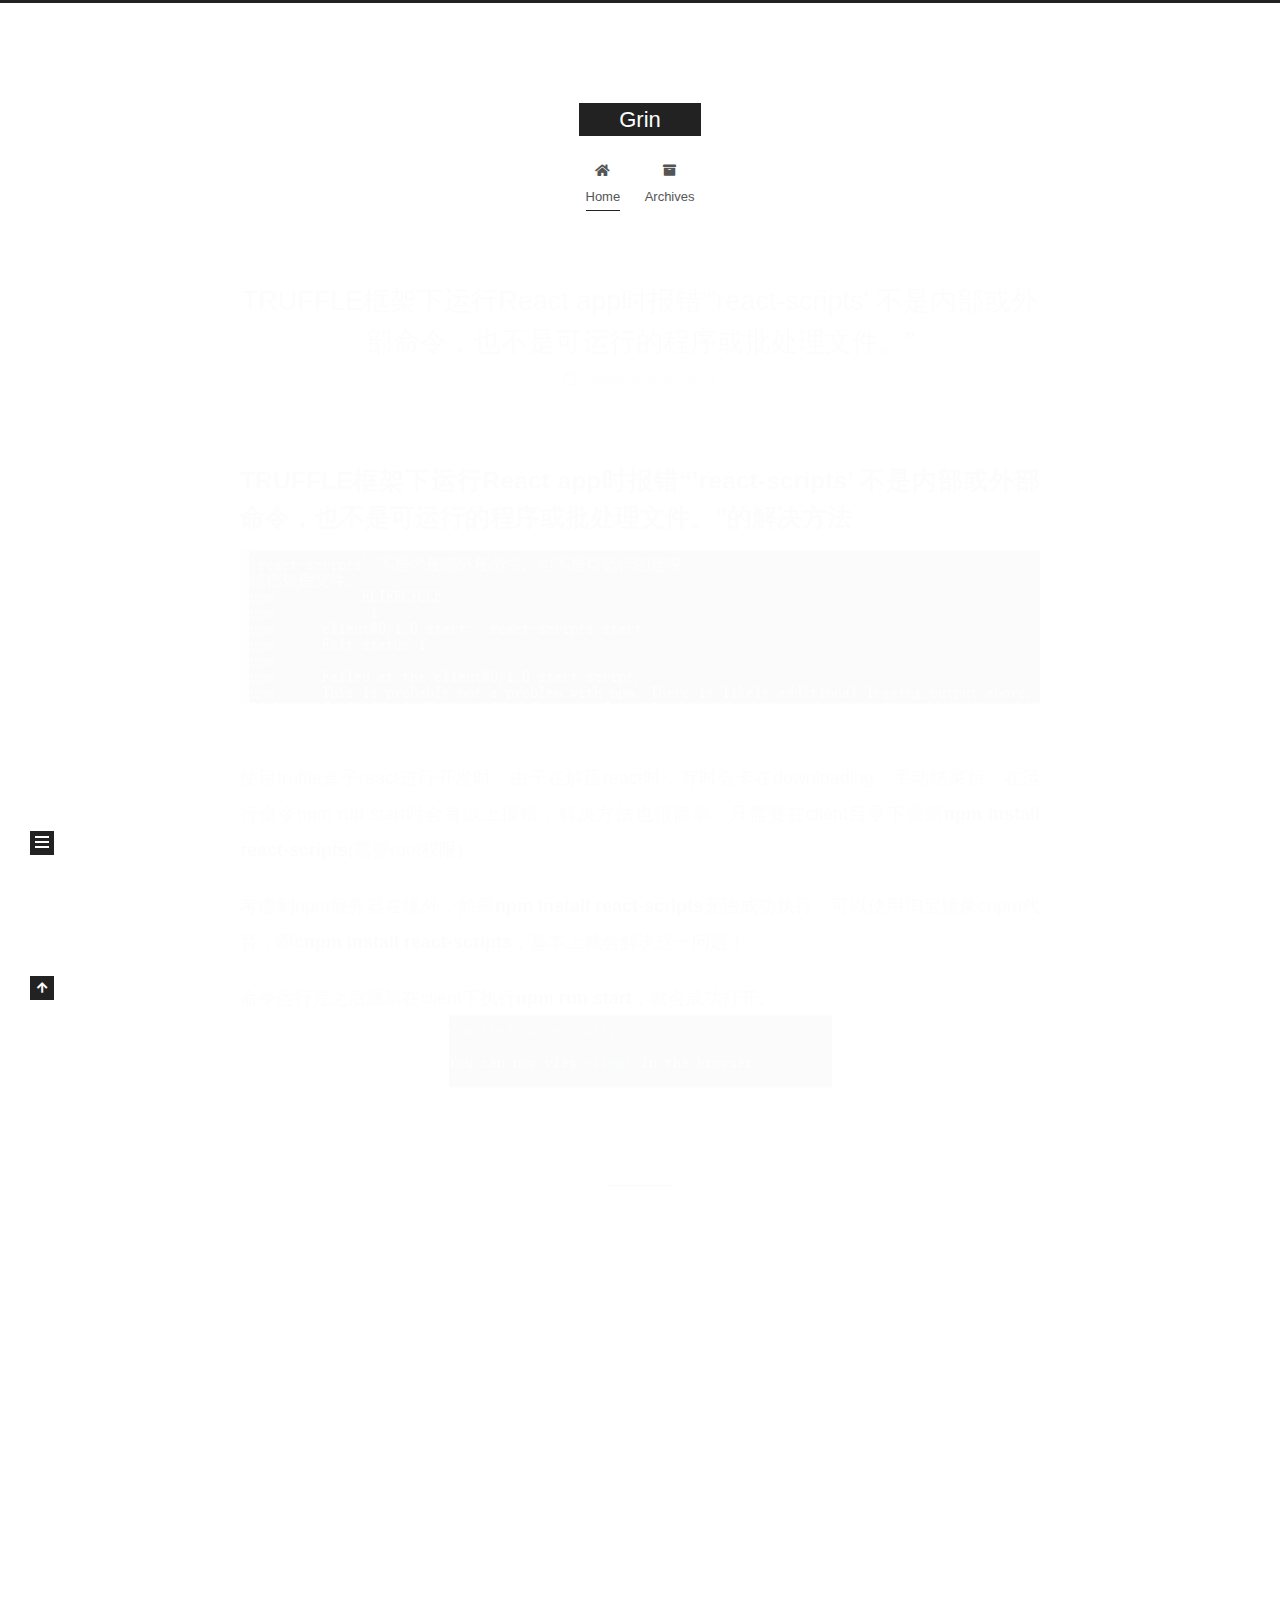
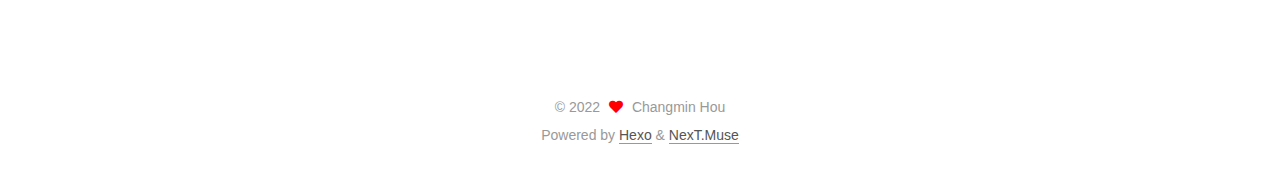
==== commit 17019b0b: "Site updated: 2022-03-21 22:10:49" ====
--- a/index.html
+++ b/index.html
@@ -141,6 +141,67 @@
 
           <div class="content index posts-expand">
             
+      
+  
+  
+  <article itemscope itemtype="http://schema.org/Article" class="post-block" lang="en">
+    <link itemprop="mainEntityOfPage" href="https://iam7he.top/2022/03/21/FisrtBlog/">
+
+    <span hidden itemprop="author" itemscope itemtype="http://schema.org/Person">
+      <meta itemprop="image" content="/images/avatar.gif">
+      <meta itemprop="name" content="Changmin Hou">
+      <meta itemprop="description" content="">
+    </span>
+
+    <span hidden itemprop="publisher" itemscope itemtype="http://schema.org/Organization">
+      <meta itemprop="name" content="Grin">
+    </span>
+      <header class="post-header">
+        <h2 class="post-title" itemprop="name headline">
+          
+            <a href="/2022/03/21/FisrtBlog/" class="post-title-link" itemprop="url">TRUFFLE框架下运行React app时报错“'react-scripts' 不是内部或外部命令，也不是可运行的程序或批处理文件。”</a>
+        </h2>
+
+        <div class="post-meta">
+            <span class="post-meta-item">
+              <span class="post-meta-item-icon">
+                <i class="far fa-calendar"></i>
+              </span>
+              <span class="post-meta-item-text">Posted on</span>
+              
+
+              <time title="Created: 2022-03-21 22:03:27 / Modified: 22:10:35" itemprop="dateCreated datePublished" datetime="2022-03-21T22:03:27+08:00">2022-03-21</time>
+            </span>
+
+          
+
+        </div>
+      </header>
+
+    
+    
+    
+    <div class="post-body" itemprop="articleBody">
+
+      
+          <h2 id="TRUFFLE框架下运行React-app时报错“’react-scripts’-不是内部或外部命令，也不是可运行的程序或批处理文件。”的解决方法"><a href="#TRUFFLE框架下运行React-app时报错“’react-scripts’-不是内部或外部命令，也不是可运行的程序或批处理文件。”的解决方法" class="headerlink" title="TRUFFLE框架下运行React app时报错“’react-scripts’ 不是内部或外部命令，也不是可运行的程序或批处理文件。”的解决方法"></a>TRUFFLE框架下运行React app时报错“’react-scripts’ 不是内部或外部命令，也不是可运行的程序或批处理文件。”的解决方法</h2><p><img src="../images/1.1.png" alt="在这里插入图片描述"><br>使用truffle盒子react进行开发时，由于在解压react时，有时会卡在downloading，手动结束后，在运行命令npm run start时会有以上报错，解决方法也很简单，只需要在client目录下重新<strong>npm install react-scripts</strong>(需要root权限)。</p>
+<p>考虑到npm服务器在境外，如果<strong>npm install react-scripts</strong>无法成功执行，可以使用淘宝镜像cnpm代替，即<strong>cnpm install react-scripts</strong>，基本上就会解决这一问题！</p>
+<p>命令运行完之后重新在client下执行<strong>npm run start</strong>，就会成功打开。<br><img src="../images/1.2.png" alt="在这里插入图片描述"></p>
+
+      
+    </div>
+
+    
+    
+    
+      <footer class="post-footer">
+        <div class="post-eof"></div>
+      </footer>
+  </article>
+  
+  
+  
+
       
   
   
@@ -266,7 +327,7 @@
       <div class="site-state-item site-state-posts">
           <a href="/archives/">
         
-          <span class="site-state-item-count">1</span>
+          <span class="site-state-item-count">2</span>
           <span class="site-state-item-name">posts</span>
         </a>
       </div>
--- a/css/main.css
+++ b/css/main.css
@@ -1168,7 +1168,7 @@
 }
 .links-of-author a::before,
 .links-of-author span.exturl::before {
-  background: #fe1;
+  background: #ffdaff;
   border-radius: 50%;
   content: ' ';
   display: inline-block;
